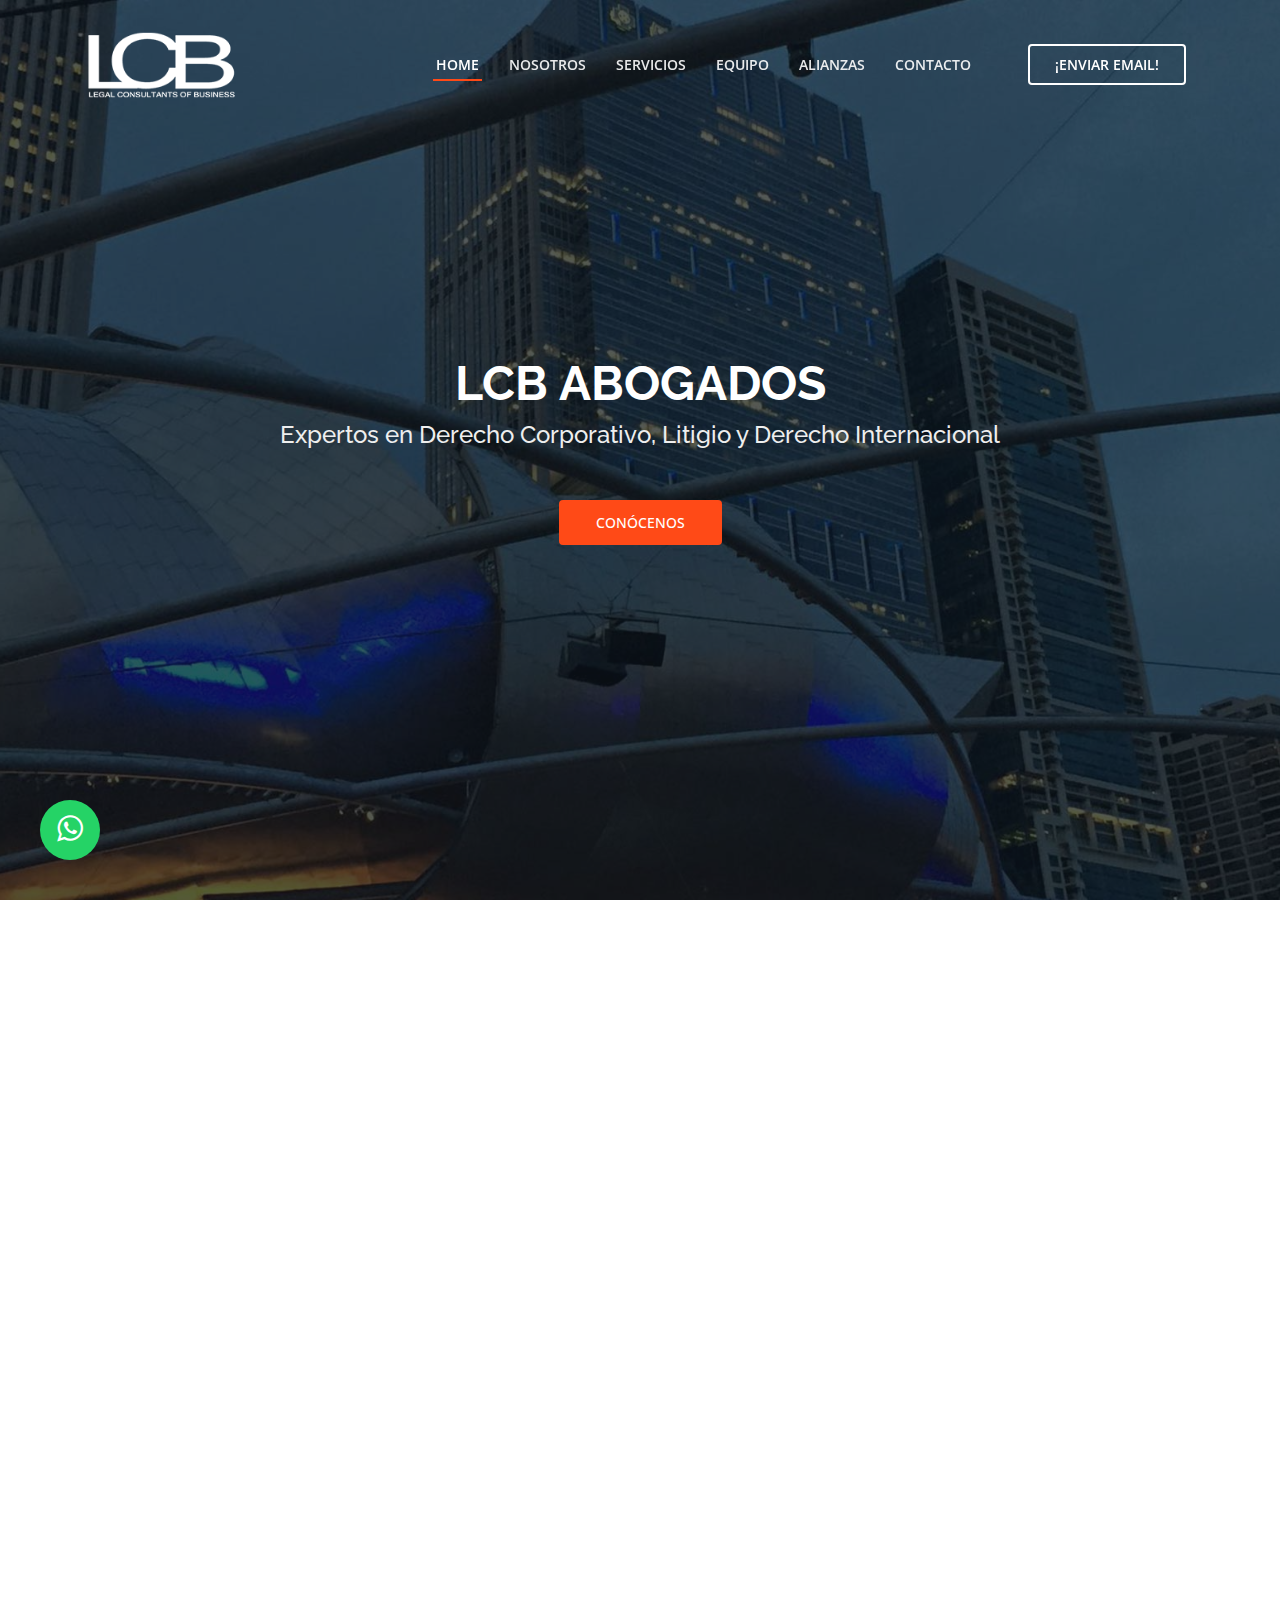
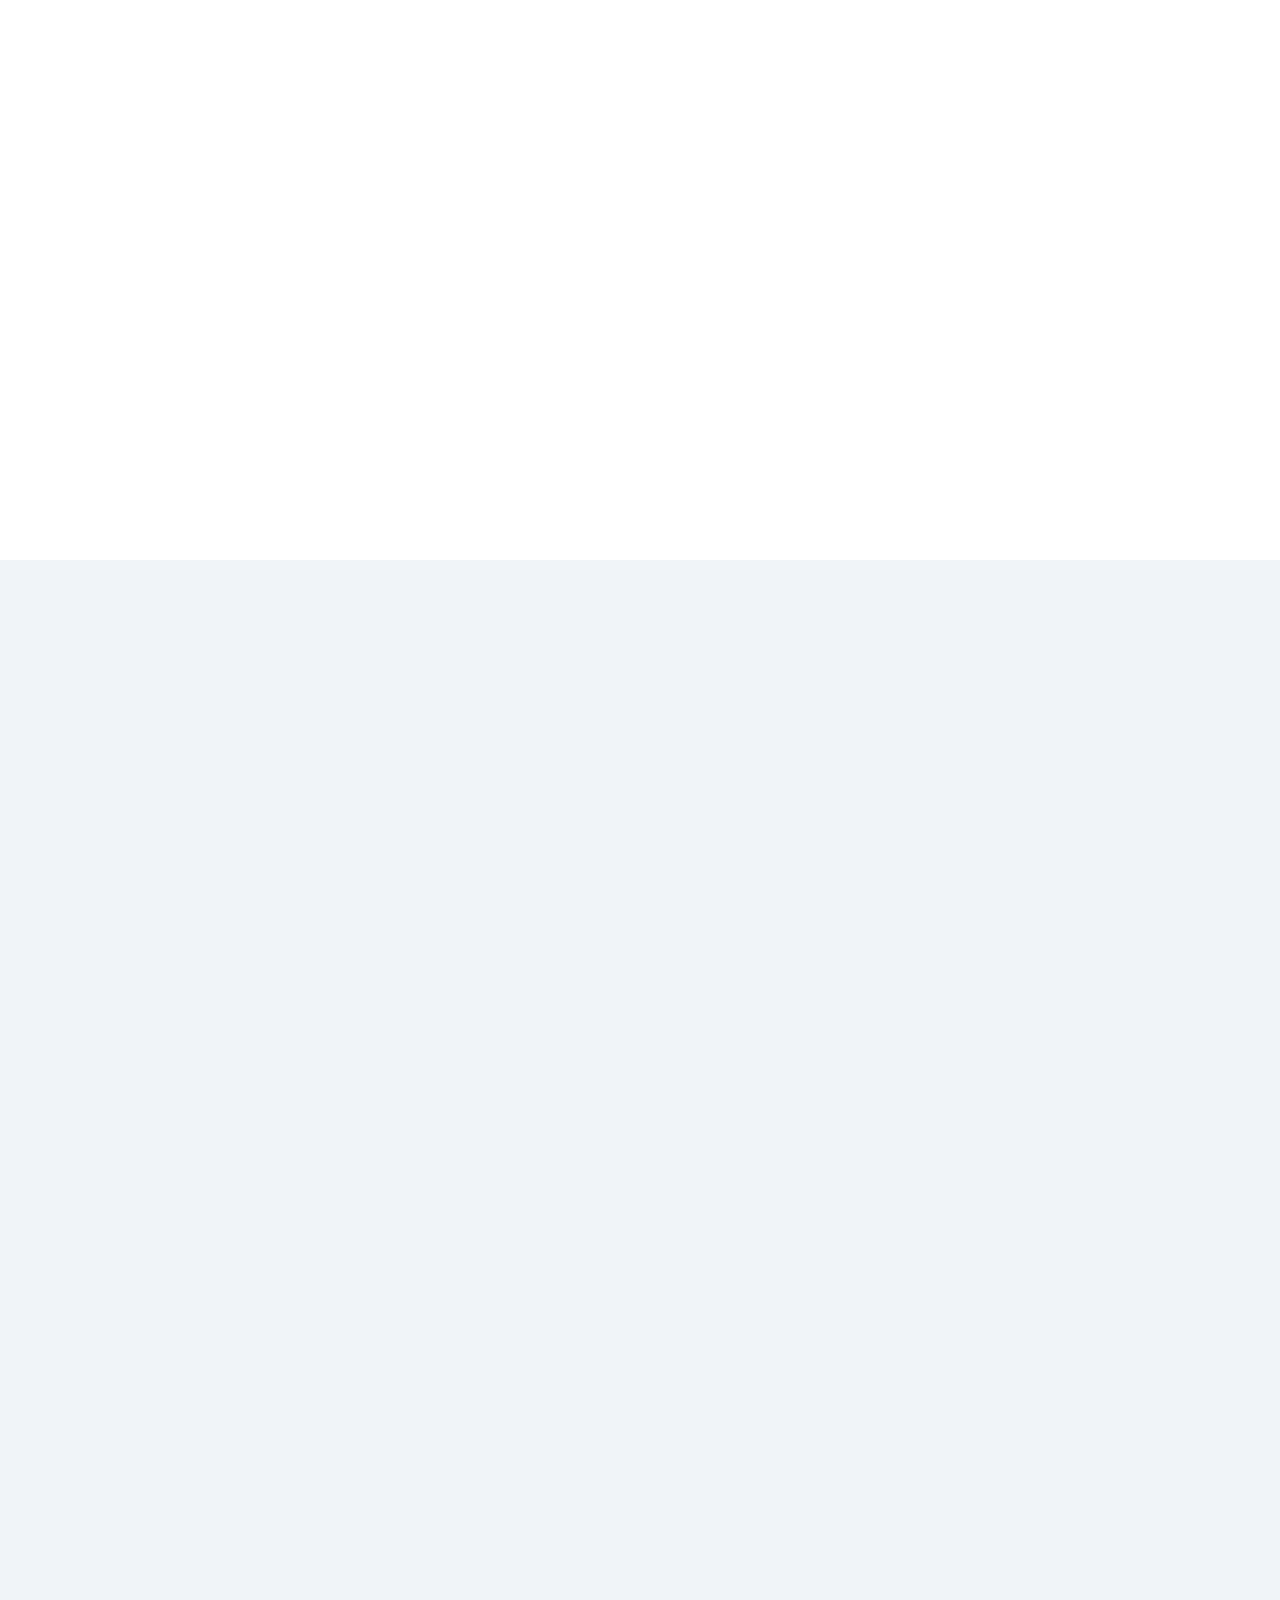
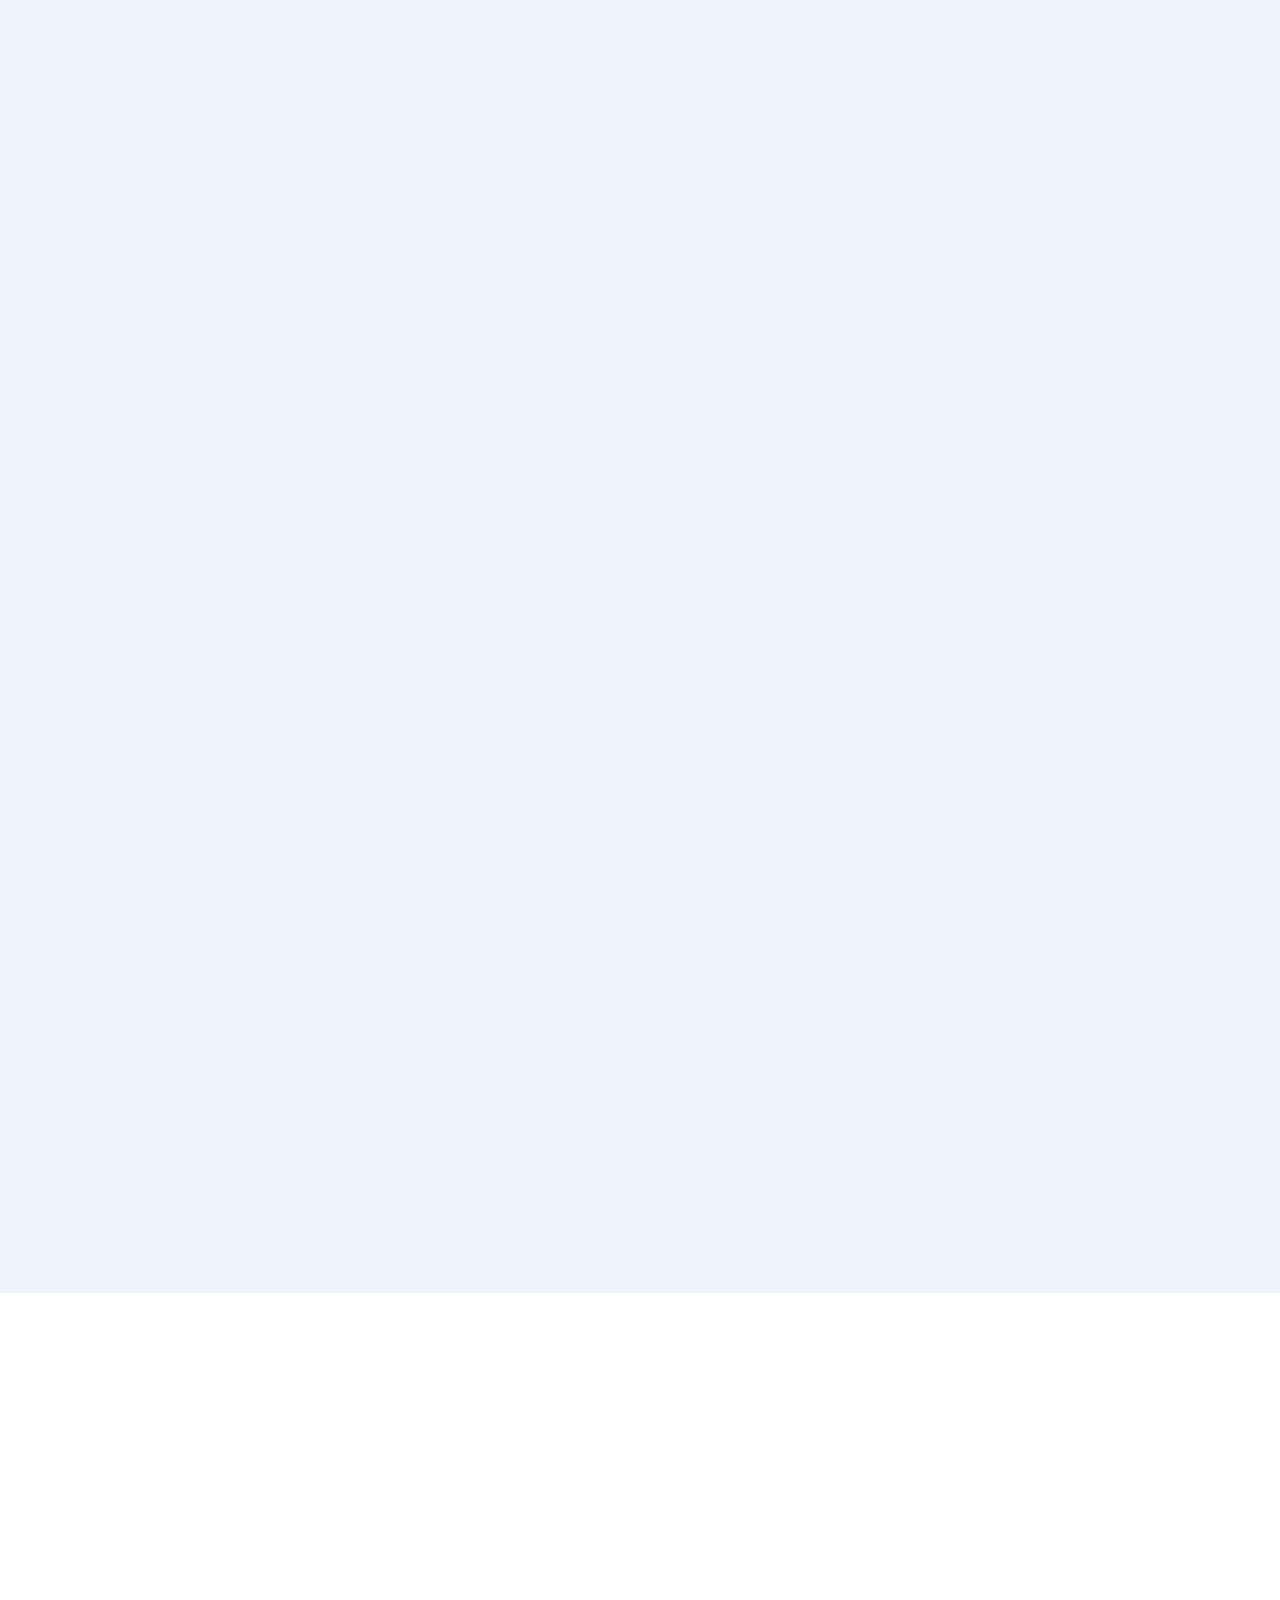
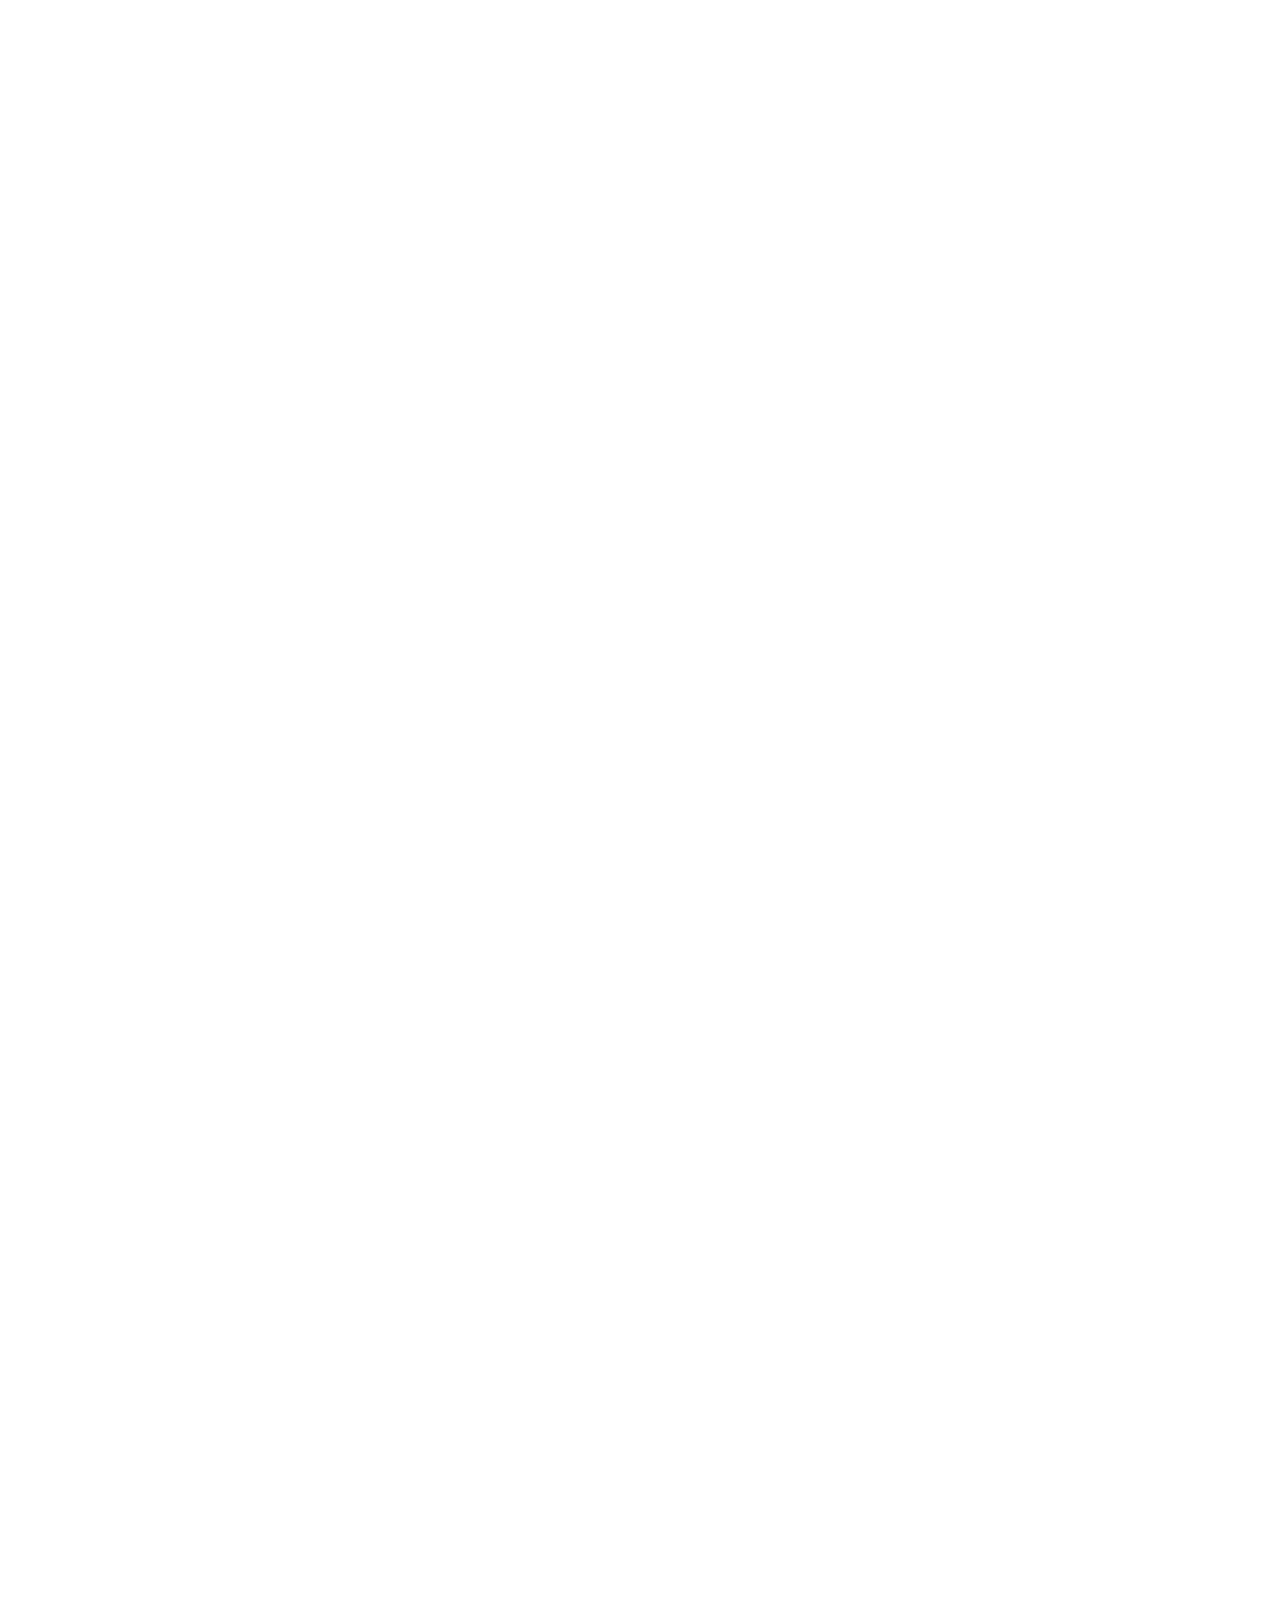
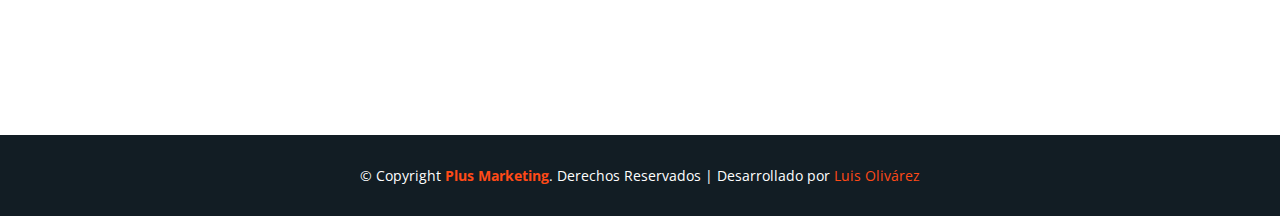
==== en/index.html @ 479467e9 ":construction: Add en folder" ====
<!DOCTYPE html>
<html lang="es">
  <head>
    <meta charset="utf-8" />
    <meta content="width=device-width, initial-scale=1.0" name="viewport" />

    <title>LCB Abogados - Asesoría Legal y Consultoría Empresarial</title>
    <meta
      content="LCB Abogados ofrece asesoría legal especializada en áreas corporativa, civil, mercantil, fiscal, laboral e internacional. Asistencia jurídica completa para empresas y particulares."
      name="description"
    />
    <meta
      content="Abogados, Derecho Corporativo, Litigio, Derecho Internacional, Asesoría Legal, Derecho Mercantil, Asesoría Fiscal, Propiedad Intelectual, Medios de Arbitraje, Cumplimiento Ambiental"
      name="keywords"
    />

    <!-- Favicons -->
    <link href="assets/img/favicon.png" rel="icon" />
    <link href="assets/img/apple-touch-icon.png" rel="apple-touch-icon" />

    <!-- Google Fonts -->
    <link
      href="https://fonts.googleapis.com/css?family=Open+Sans:300,300i,400,400i,600,600i,700,700i|Raleway:300,300i,400,400i,500,500i,600,600i,700,700i|Poppins:300,300i,400,400i,500,500i,600,600i,700,700i"
      rel="stylesheet"
    />

    <!-- Vendor CSS Files -->
    <link href="assets/vendor/aos/aos.css" rel="stylesheet" />
    <link
      href="assets/vendor/bootstrap/css/bootstrap.min.css"
      rel="stylesheet"
    />
    <link
      href="assets/vendor/bootstrap-icons/bootstrap-icons.css"
      rel="stylesheet"
    />
    <link href="assets/vendor/boxicons/css/boxicons.min.css" rel="stylesheet" />
    <link
      href="assets/vendor/glightbox/css/glightbox.min.css"
      rel="stylesheet"
    />
    <link href="assets/vendor/remixicon/remixicon.css" rel="stylesheet" />
    <link href="assets/vendor/swiper/swiper-bundle.min.css" rel="stylesheet" />

    <!-- Template Main CSS File -->
    <link href="assets/css/style.css" rel="stylesheet" />

    <link
      rel="stylesheet"
      href="https://stackpath.bootstrapcdn.com/font-awesome/4.7.0/css/font-awesome.min.css"
    />
  </head>

  <body>
    <a href="https://wa.link/kwd02a" class="whatsapp" target="_blank">
      <i class="fa fa-whatsapp whatsapp-icon"></i
    ></a>
    <!-- ======= Header ======= -->
    <header id="header" class="fixed-top">
      <div class="container d-flex align-items-center justify-content-between">
        <!-- <h1 class="logo"><a href="index.html">Dewi</a></h1> -->
        <!-- Uncomment below if you prefer to use an image logo -->
        <a href="index.html" class="logo"
          ><img
            src="assets/img/logo.png"
            alt="Logo LCB Abogados"
            class="img-fluid"
        /></a>

        <nav id="navbar" class="navbar">
          <ul>
            <li><a class="nav-link scrollto active" href="#hero">Home</a></li>
            <li><a class="nav-link scrollto" href="#about">Nosotros</a></li>
            <li><a class="nav-link scrollto" href="#services">Servicios</a></li>

            <li><a class="nav-link scrollto" href="#team">Equipo</a></li>
            <li><a class="nav-link scrollto" href="#about2">Alianzas</a></li>

            <li><a class="nav-link scrollto" href="#contact">Contacto</a></li>
            <li>
              <a
                class="getstarted scrollto"
                href="mailto:abogados.lcb@gmail.com"
                >¡Enviar email!</a
              >
            </li>
          </ul>
          <i class="bi bi-list mobile-nav-toggle"></i>
        </nav>
        <!-- .navbar -->
      </div>
    </header>
    <!-- End Header -->

    <!-- ======= Hero Section ======= -->
    <section id="hero">
      <div class="hero-container" data-aos="fade-up" data-aos-delay="150">
        <h1>LCB Abogados</h1>
        <h2>
          Expertos en Derecho Corporativo, Litigio y Derecho Internacional
        </h2>
        <div class="d-flex">
          <a href="#about" class="btn-get-started scrollto">Conócenos</a>
        </div>
      </div>
    </section>
    <!-- End Hero -->

    <main id="main">
      <!-- ======= About Section ======= -->
      <section id="about" class="about">
        <div class="container" data-aos="fade-up">
          <div class="row justify-content-end"></div>

          <div class="row">
            <div
              class="col-lg-6 video-box align-self-baseline"
              data-aos="zoom-in"
              data-aos-delay="100"
            >
              <img src="assets/img/about.jpg" class="img-fluid" alt="" />
            </div>
            <div class="col-lg-6 pt-3 pt-lg-0 content">
              <h3>Compromiso y Excelencia en Asesoría Legal</h3>
              <p class="fst-italic">
                LCB Abogados se especializa en proporcionar asesoría integral en
                diversos campos del derecho.
              </p>
              <ul>
                <li>
                  <i class="bx bx-check-double"></i> Soluciones legales
                  personalizadas para cada cliente.
                </li>
                <li>
                  <i class="bx bx-check-double"></i> Defensa y representación en
                  litigios a nivel nacional e internacional.
                </li>
                <li>
                  <i class="bx bx-check-double"></i> Servicios de consultoría
                  corporativa y gestión de riesgos.
                </li>
                <li>
                  <i class="bx bx-check-double"></i> Experiencia en propiedad
                  intelectual, derecho laboral, fiscal y más.
                </li>
              </ul>
              <p>
                LCB & Abogados es un despacho jurídico fundado en el 2006 con el
                objetivo de proporcionar asesoría legal integral en diversos
                campos del derecho. Expertos en Derecho Corporativo,
                Establecimiento Legal y Desarrollo de Negocios, Compliance,
                Derecho Internacional e Inversión Extranjera, y Solución de
                Controversias.
              </p>
              <p>
                En LCB & Abogados reconocemos la importancia de asegurar la
                correcta operatividad de los negocios en México, por lo que
                buscamos estrategias preventivas y soluciones eficaces para
                nuestros clientes, aprovechando las ventajas de los distintos
                tratados comerciales de los que forma parte nuestro país, sus
                ventajas geográficas, extensas redes de comunicación y
                transporte, y su marco legal favorable para los negocios.
              </p>
            </div>
          </div>
        </div>
      </section>
      <!-- End About Section -->

      <!-- ======= About Boxes Section ======= -->
      <section id="about-boxes" class="about-boxes">
        <div class="container" data-aos="fade-up">
          <div class="row">
            <div
              class="col-lg-4 col-md-6 d-flex align-items-stretch"
              data-aos="fade-up"
              data-aos-delay="100"
            >
              <div class="card">
                <img
                  src="assets/img/about-boxes-1.jpg"
                  class="card-img-top"
                  alt="Misión de LCB Abogados"
                />
                <div class="card-icon">
                  <i class="ri-brush-4-line"></i>
                </div>
                <div class="card-body">
                  <h5 class="card-title">Nuestra Misión</h5>
                  <p class="card-text">
                    Proveer asesoría legal especializada buscando mantener a
                    nuestros clientes dentro de los más altos estándares de
                    seguridad jurídica, mediante el establecimiento de
                    estrategias legales preventivas y correctivas.
                  </p>
                </div>
              </div>
            </div>
            <div
              class="col-lg-4 col-md-6 d-flex align-items-stretch"
              data-aos="fade-up"
              data-aos-delay="200"
            >
              <div class="card">
                <img
                  src="assets/img/about-boxes-2.jpg"
                  class="card-img-top"
                  alt="Planificación en LCB Abogados"
                />
                <div class="card-icon">
                  <i class="ri-calendar-check-line"></i>
                </div>
                <div class="card-body">
                  <h5 class="card-title">Nuestra Visión</h5>
                  <p class="card-text">
                    Hacer que nuestros clientes se sientan puedan operar seguros
                    operando su sus negocios en México de manera segura y
                    efectiva, de tal manera que logren sus metas, mitigando
                    riesgos innecesarios y en total cumplimiento legalde las
                    leyes nacionales y extranjeras.
                  </p>
                </div>
              </div>
            </div>
            <div
              class="col-lg-4 col-md-6 d-flex align-items-stretch"
              data-aos="fade-up"
              data-aos-delay="300"
            >
              <div class="card">
                <img
                  src="assets/img/about-boxes-3.jpg"
                  class="card-img-top"
                  alt="Visión de LCB Abogados"
                />
                <div class="card-icon">
                  <i class="ri-movie-2-line"></i>
                </div>
                <div class="card-body">
                  <h5 class="card-title">Nuestros Valores</h5>
                  <p class="card-text">
                    La honestidad, el profesionalismo y la eficiencia, son los
                    principales valores de LCB & Abogados.
                  </p>
                </div>
              </div>
            </div>
          </div>
        </div>
      </section>
      <!-- End About Boxes Section -->

      <!-- ======= Features Section ======= -->
      <!-- <section id="features" class="features">
        <div class="container" data-aos="fade-up">
          <ul class="nav nav-tabs row d-flex">
            <li class="nav-item col-3">
              <a
                class="nav-link active show"
                data-bs-toggle="tab"
                href="#tab-1"
              >
                <i class="ri-gps-line"></i>
                <h4 class="d-none d-lg-block">Excelencia Legal</h4>
              </a>
            </li>
            <li class="nav-item col-3">
              <a class="nav-link" data-bs-toggle="tab" href="#tab-2">
                <i class="ri-body-scan-line"></i>
                <h4 class="d-none d-lg-block">Innovación Jurídica</h4>
              </a>
            </li>
            <li class="nav-item col-3">
              <a class="nav-link" data-bs-toggle="tab" href="#tab-3">
                <i class="ri-sun-line"></i>
                <h4 class="d-none d-lg-block">Compromiso con la Comunidad</h4>
              </a>
            </li>
            <li class="nav-item col-3">
              <a class="nav-link" data-bs-toggle="tab" href="#tab-4">
                <i class="ri-store-line"></i>
                <h4 class="d-none d-lg-block">Perspectiva Global</h4>
              </a>
            </li>
          </ul>

          <div class="tab-content">
            <div class="tab-pane active show" id="tab-1">
              <div class="row">
                <div class="col-lg-6 order-2 order-lg-1 mt-3 mt-lg-0">
                  <h3>Alcanzando la Excelencia en el Servicio Legal</h3>
                  <p class="fst-italic">
                    Nuestra misión es ofrecer asesoría jurídica del más alto
                    nivel, asegurando resultados óptimos para nuestros clientes.
                  </p>
                  <ul>
                    <li>
                      <i class="ri-check-double-line"></i> Expertos en múltiples
                      áreas del derecho.
                    </li>
                    <li>
                      <i class="ri-check-double-line"></i> Enfoque personalizado
                      para cada cliente.
                    </li>
                    <li>
                      <i class="ri-check-double-line"></i> Estrategias legales
                      efectivas y éticas.
                    </li>
                  </ul>
                </div>
                <div class="col-lg-6 order-1 order-lg-2 text-center">
                  <img
                    src="assets/img/features-1.png"
                    alt="Excelencia Legal"
                    class="img-fluid"
                  />
                </div>
              </div>
            </div>
            <div class="tab-pane" id="tab-2">
              <div class="row">
                <div class="col-lg-6 order-2 order-lg-1 mt-3 mt-lg-0">
                  <h3>Innovación en la Práctica del Derecho</h3>
                  <p>
                    Implementamos tecnología de punta y metodologías innovadoras
                    para ofrecer un servicio jurídico vanguardista.
                  </p>
                  <ul>
                    <li>
                      <i class="ri-check-double-line"></i> Soluciones creativas
                      y eficientes.
                    </li>
                    <li>
                      <i class="ri-check-double-line"></i> Mejora continua de
                      nuestros procesos legales.
                    </li>
                    <li>
                      <i class="ri-check-double-line"></i> Fomento de la
                      digitalización en el ámbito legal.
                    </li>
                  </ul>
                </div>
                <div class="col-lg-6 order-1 order-lg-2 text-center">
                  <img
                    src="assets/img/features-2.png"
                    alt="Innovación Jurídica"
                    class="img-fluid"
                  />
                </div>
              </div>
            </div>
            <div class="tab-pane" id="tab-3">
              <div class="row">
                <div class="col-lg-6 order-2 order-lg-1 mt-3 mt-lg-0">
                  <h3>Nuestro Compromiso con la Sociedad</h3>
                  <p>
                    Comprometidos con el desarrollo social y la justicia,
                    participamos activamente en iniciativas comunitarias y pro
                    bono.
                  </p>
                  <ul>
                    <li>
                      <i class="ri-check-double-line"></i> Apoyo a
                      organizaciones sin fines de lucro.
                    </li>
                    <li>
                      <i class="ri-check-double-line"></i> Asesoría legal
                      gratuita para casos seleccionados.
                    </li>
                    <li>
                      <i class="ri-check-double-line"></i> Participación en
                      programas de educación legal.
                    </li>
                  </ul>
                </div>
                <div class="col-lg-6 order-1 order-lg-2 text-center">
                  <img
                    src="assets/img/features-3.png"
                    alt="Compromiso Comunitario"
                    class="img-fluid"
                  />
                </div>
              </div>
            </div>
            <div class="tab-pane" id="tab-4">
              <div class="row">
                <div class="col-lg-6 order-2 order-lg-1 mt-3 mt-lg-0">
                  <h3>Visión Global, Actuación Local</h3>
                  <p>
                    Con una perspectiva global, brindamos soluciones jurídicas
                    internacionales, manteniendo un fuerte enfoque local.
                  </p>
                  <ul>
                    <li>
                      <i class="ri-check-double-line"></i> Experiencia
                      internacional al servicio de nuestros clientes.
                    </li>
                    <li>
                      <i class="ri-check-double-line"></i> Alianzas estratégicas
                      en diversos países.
                    </li>
                    <li>
                      <i class="ri-check-double-line"></i> Conocimiento profundo
                      de legislaciones locales e internacionales.
                    </li>
                  </ul>
                </div>
                <div class="col-lg-6 order-1 order-lg-2 text-center">
                  <img
                    src="assets/img/features-4.png"
                    alt="Perspectiva Global"
                    class="img-fluid"
                  />
                </div>
              </div>
            </div>
          </div>
        </div>
      </section> -->
      <!-- End Features Section -->

      <!-- ======= Services Section ======= -->
      <section id="services" class="services section-bg">
        <div class="container" data-aos="fade-up">
          <div class="section-title">
            <h2>Servicios</h2>
            <p>Explora nuestros Servicios</p>
          </div>

          <div class="row" data-aos="fade-up" data-aos-delay="200">
            <div class="col-md-4">
              <div class="icon-box">
                <i class="bi bi-briefcase"></i>
                <h4>CUMPLIMIENTO LEGAL Y FISCAL</h4>
                <br />
                <ul>
                  <li>Compliance</li>
                  <li>Impuestos</li>
                  <li>Declaraciones fiscales</li>
                  <li>Asesoría legal y fiscal</li>
                  <li>Cumplimiento Laboral</li>
                </ul>
              </div>
            </div>
            <div class="col-md-4 mt-4 mt-md-0">
              <div class="icon-box">
                <i class="bi bi-briefcase"></i>
                <h4>CORPORATIVO</h4>
                <br />
                <ul>
                  <li>Creación de Sociedades</li>
                  <li>Fideicomisos</li>
                  <li>Contabilidad</li>
                  <li>Establecimiento de Empresas</li>
                  <li>Registro de marcas</li>
                  <li>Contratos</li>
                </ul>
              </div>
            </div>
            <div class="col-md-4 mt-4 mt-md-0">
              <div class="icon-box">
                <i class="bi bi-briefcase"></i>
                <h4>INMOBILIARIO</h4>
                <br />
                <ul>
                  <li>Compra-venta de Inmuebles</li>
                  <li>Desarrollos inmobiliarios</li>
                  <li>Arrendamientos</li>
                  <li>Tramites, Licencias y Permisos</li>
                  <li>Derecho Notarial</li>
                </ul>
              </div>
            </div>
          </div>

          <div class="row" data-aos="fade-up" data-aos-delay="200">
            <div class="col-md-4">
              <div class="icon-box">
                <i class="bi bi-briefcase"></i>
                <h4>INDUSTRIAL</h4>
                <br />
                <ul>
                  <li>Desarrollo industrial</li>
                  <li>Cumplimiento Legal y Ambiental</li>
                  <li>Certificación en CTPAT</li>
                  <li>Certificaciones ISO</li>
                </ul>
              </div>
            </div>
            <div class="col-md-4 mt-4 mt-md-0">
              <div class="icon-box">
                <i class="bi bi-briefcase"></i>
                <h4>LITIGIO</h4>
                <br />
                <ul>
                  <li>Laboral</li>
                  <li>Mercantil</li>
                  <li>Civil</li>
                  <li>Fiscal</li>
                  <li>Penal</li>
                </ul>
              </div>
            </div>
            <div class="col-md-4 mt-4 mt-md-0">
              <div class="icon-box">
                <i class="bi bi-briefcase"></i>
                <h4>INTERNACIONAL</h4>
                <br />
                <ul>
                  <li>Inversión Extranjera y Shelter Service</li>
                  <li>Migratorio</li>
                  <li>Comercio Internacional y Aduanas (Import - Export)</li>
                  <li>Mediación y arbitraje nacional e internacional</li>
                </ul>
              </div>
            </div>
          </div>
        </div>
      </section>
      <!-- End Services Section -->

      <!-- ======= Team Section ======= -->
      <section id="team" class="team section-bg">
        <div class="container" data-aos="fade-up">
          <div class="section-title">
            <h2>Equipo</h2>
            <p>Conoce a nuestros líderes</p>
          </div>
          <div class="row">
            <div class="col-lg-6 col-md-6">
              <div class="member" data-aos="fade-up" data-aos-delay="100">
                <div class="pic">
                  <img
                    src="assets/img/team/carlos-davila.jpg"
                    class="img-fluid"
                    alt="Carlos Ivan Davila"
                  />
                </div>
                <div class="member-info">
                  <h4>Carlos Iván Dávila</h4>
                  <span>Consultor Legal y Desarrollador de Negocios</span>
                  <p>
                    Abogado con más de 20 años de experiencia en arbitraje y
                    litigio en disputas laborales, civiles y comerciales. Fue
                    consejero legal de FINCA International para América Latina y
                    es Director de Asociaciones Globales del International Law
                    Institute (ILI) en Washington, DC. Especializado en
                    resolución de disputas e inversión extranjera, ha impartido
                    seminarios en arbitraje, mediación, contratos y comercio
                    internacional. Tiene títulos de Maestro en Derecho
                    Internacional por la Universidad de Georgetown y el ITESM.
                    Actualmente imparte cátedras sobre arbitraje y comercio
                    internacional en la Universidad La Salle Noroeste en México.
                  </p>
                  <div class="social">
                    <a href="carlos.html">Saber más</a>
                  </div>
                </div>
              </div>
            </div>
            <div
              class="col-lg-6 col-md-6"
              data-aos="fade-up"
              data-aos-delay="200"
            >
              <div class="member">
                <div class="pic">
                  <img
                    src="assets/img/team/hector-lujan.jpg"
                    class="img-fluid"
                    alt="Hector Lujan Medina"
                  />
                </div>
                <div class="member-info">
                  <h4>Hector Lujan Medina</h4>
                  <span>Legal y Cumplimiento</span>
                  <p>
                    Abogado egresado de la Universidad Iberoamericana y tiene
                    una Maestría en Derecho Internacional del ITESM Monterrey.
                    Posee más de 20 años de experiencia en Derecho Corporativo.
                    Colaboró como Gerente General y de Cumplimiento Legal en
                    Longda Plastic Technology Co., Ltd en Shanghai, y lideró la
                    nueva operación de maquila de moldeo por soplado en Juárez,
                    Chihuahua. Antes, fue Director Legal en Grupo Intermex en
                    Chihuahua y trabajó en despachos de abogados en Denver,
                    Colorado y Nueva York. Fue Gerente Legal en Carrier
                    Corporation y en Grupo Acosta Verde. Actualmente, brinda
                    asesoría legal para operaciones y negocios en México.
                  </p>
                  <div class="social">
                    <a href="hector.html">Saber más</a>
                  </div>
                </div>
              </div>
            </div>
            <div
              class="col-lg-6 col-md-6"
              data-aos="fade-up"
              data-aos-delay="200"
            >
              <div class="member">
                <div class="pic">
                  <img
                    src="assets/img/team/alberto-mota.jpg"
                    class="img-fluid"
                    alt="Hector Lujan Medina"
                  />
                </div>
                <div class="member-info">
                  <h4>José Alberto Mota</h4>
                  <span>Tax and Accounting Compliance</span>
                  <p>
                    A partir de 2002, se integra como Socio de la Asociación
                    Internacional de Firmas de Contadores Públicos; CPA
                    ASSOCIATES INTERNATIONA que es una Asociación de firmas
                    internacionales cuya oficina central se localiza en la
                    ciudad de Rutherford, Nueva Jersey, E.U.A., y a la cual
                    están asociadas 402 firmas de E.U.A., Canadá, Europa,
                    Oriente, Asia, Australia, Oceanía, México, Centro y
                    Sudamérica. En enero de 2020 CPA Associates International se
                    fusiona con MGI Worldwide.
                  </p>
                </div>
              </div>
            </div>
            <div
              class="col-lg-6 col-md-6"
              data-aos="fade-up"
              data-aos-delay="200"
            >
              <div class="member">
                <div class="pic">
                  <img
                    src="assets/img/team/arturo-llosa.jpg"
                    class="img-fluid"
                    alt="Hector Lujan Medina"
                  />
                </div>
                <div class="member-info">
                  <h4>MBA Arturo Llosa Fernández</h4>
                  <span>Comercio Exterior y Aduanas</span>
                  <p>
                    MBA Arturo Llosa Fernández, quien cuenta con más de 20 años
                    de experiencia laboral en el ramo del comercio exterior;
                    desempeñándose en diversas áreas dentro del comercio: IMMEX,
                    OEA, Certificación IVA-IEPS, Anexo 30, Reglas de Origen,
                    Revisión en Origen, cumplimiento de NOM’s. Arturo es
                    especialista en la comercialización y distribución de
                    productos e insumos desde —y hacia— cualquier parte del
                    mundo. Especialista en el despacho aduanero y desarrollo de
                    rutas logísticas cumpliendo siempre con la legislación
                    correspondiente.
                  </p>
                  <div class="social">
                    <a href="hector.html">Saber más</a>
                  </div>
                </div>
              </div>
            </div>
          </div>
        </div>
      </section>
      <!-- End Team Section -->

      <!-- ======= About 2 Section ======= -->
      <section id="about2" class="about">
        <div class="container" data-aos="fade-up">
          <div class="row justify-content-end"></div>

          <div class="row">
            <div
              class="col-lg-6 video-box align-self-baseline"
              data-aos="zoom-in"
              data-aos-delay="100"
            >
              <img src="assets/img/chino.jpg" class="img-fluid" alt="" />
            </div>
            <div class="col-lg-6 pt-3 pt-lg-0 content">
              <h3>Compromiso y Excelencia en Asesoría Legal</h3>
              <p>
                LCB se enorgullece de colaborar con Beijing DHH Law Firm (“DHH”)
                en la región de Guangdong, China. Mediante nuestra colaboración,
                LCB y DHH prestan servicios integrales a una clientela
                internacional con presencia en China, México y otros países.
              </p>

              <p>
                Fundada en 2010, DHH provee soluciones legales de servicio
                completo. Desde su creación, DHH ha adoptado la filosofía de
                servicio de “Profesionalismo, Concentración, Especialización y
                Dedicación” y se ha centrado en satisfacer las necesidades de
                los clientes. DHH se enorgullece de la especialización y el
                trabajo en equipo, y se ha convertido en uno de los despachos de
                abogados comerciales integrales más grandes por su avanzada
                experiencia en gestión. Actualmente, DHH cuenta con más de 2000
                profesionales en más de 40 oficinas ubicadas en las principales
                provincias y regiones de la República Popular China y países de
                todo el mundo.
              </p>
              <p>
                DHH cuenta con un equipo de los mejores talentos legales, todos
                los cuales han obtenido títulos avanzados y capacitación
                profesional en China y en el extranjero.
              </p>
              <p>
                Como firma de abogados de gran reputación con abogados de élite,
                visión global y ventajas locales, DHH se compromete a brindar
                servicios legales profesionales, premium y efectivos a todos los
                clientes en China y en el extranjero.
              </p>
              <a href="http://en.deheheng.com/office/Guangzhou/ "
                >http://en.deheheng.com/office/Guangzhou/
              </a>
            </div>
          </div>
        </div>
      </section>
      <!-- End About Section -->

      <!-- ======= About Boxes Section ======= -->
      <section id="aliados-boxes" class="about-boxes">
        <div class="container" data-aos="fade-up">
          <div class="row">
            <div
              class="col-lg-4 col-md-6 d-flex align-items-stretch"
              data-aos="fade-up"
              data-aos-delay="100"
            >
              <div class="card custom-card">
                <img
                  src="assets/img/team/warren.jpg"
                  class="card-img-top custom-img"
                  alt="Warren Han"
                />
                <div class="card-body custom-card-body">
                  <h5 class="card-title">Warren Han</h5>
                  <p class="card-text">
                    Director of Beijing DHH (Guangzhou) Law Firms
                  </p>
                </div>
              </div>
            </div>
            <div
              class="col-lg-4 col-md-6 d-flex align-items-stretch"
              data-aos="fade-up"
              data-aos-delay="100"
            >
              <div class="card custom-card">
                <img
                  src="assets/img/team/carol.jpg"
                  class="card-img-top custom-img"
                  alt="Carol Gan"
                />
                <div class="card-body custom-card-body">
                  <h5 class="card-title">Carol Gan</h5>
                  <p class="card-text">
                    Director of Anti-Money Laundering and Sanction Compliance
                    Practices of Beijing DHH (Guangzhou) Law Firm
                  </p>
                </div>
              </div>
            </div>
            <div
              class="col-lg-4 col-md-6 d-flex align-items-stretch"
              data-aos="fade-up"
              data-aos-delay="100"
            >
              <div class="card custom-card">
                <img
                  src="assets/img/team/jeff.jpg"
                  class="card-img-top custom-img"
                  alt="Jeff Liu"
                />
                <div class="card-body custom-card-body">
                  <h5 class="card-title">Jeff Liu</h5>
                  <p class="card-text">
                    Director of Foreign-related Legal Service Center of Beijing
                    DHH (Guangzhou) Law Firm
                  </p>
                </div>
              </div>
            </div>
          </div>
        </div>
      </section>

      <!-- End About Boxes Section -->

      <!-- ======= Contact Section ======= -->
      <section id="contact" class="contact">
        <div class="container" data-aos="fade-up">
          <div class="section-title">
            <h2>Contacto</h2>
            <p>Contáctanos</p>
          </div>

          <div class="row">
            <div class="col-lg-6">
              <div class="row">
                <div class="col-md-12">
                  <div class="info-box">
                    <i class="bx bx-map"></i>
                    <h3>Nuestra Dirección</h3>
                    <p>
                      Av. Paseo Reforma, #1, A-8, Colonia Balcones Coloniales,
                      ZIP 76140, Santiago de Querétaro, Querétaro
                    </p>
                  </div>
                </div>
                <div class="col-md-6">
                  <div class="info-box mt-4">
                    <i class="bx bx-envelope"></i>
                    <h3>Envíanos un Email</h3>
                    <p>hlujan.lcb@gmail.com<br />abogados.lcb@gmail.com</p>
                  </div>
                </div>
                <div class="col-md-6">
                  <div class="info-box mt-4">
                    <i class="bx bx-phone-call"></i>
                    <h3>Llámanos</h3>
                    <p>+52 (656) 526-9767.</p>
                  </div>
                </div>
              </div>
            </div>

            <div class="col-lg-6 mt-4 mt-lg-0">
              <form
                action="forms/contact.php"
                method="post"
                role="form"
                class="php-email-form"
              >
                <div class="row">
                  <div class="col-md-6 form-group">
                    <input
                      type="text"
                      name="name"
                      class="form-control"
                      id="name"
                      placeholder="Tu Nombre"
                      required
                    />
                  </div>
                  <div class="col-md-6 form-group mt-3 mt-md-0">
                    <input
                      type="email"
                      class="form-control"
                      name="email"
                      id="email"
                      placeholder="Tu Email"
                      required
                    />
                  </div>
                </div>
                <div class="form-group mt-3">
                  <input
                    type="text"
                    class="form-control"
                    name="subject"
                    id="subject"
                    placeholder="Asunto"
                    required
                  />
                </div>
                <div class="form-group mt-3">
                  <textarea
                    class="form-control"
                    name="message"
                    rows="5"
                    placeholder="Mensaje"
                    required
                  ></textarea>
                </div>
                <div class="my-3">
                  <div class="loading">Cargando</div>
                  <div class="error-message"></div>
                  <div class="sent-message">
                    Tu mensaje ha sido enviado. ¡Gracias!
                  </div>
                </div>
                <div class="text-center">
                  <button type="submit">Enviar Mensaje</button>
                </div>
              </form>
            </div>
          </div>
        </div>
      </section>
      <!-- End Contact Section -->
    </main>
    <!-- End #main -->

    <!-- ======= Footer ======= -->
    <footer id="footer">
      <div class="container">
        <div class="copyright">
          &copy; Copyright
          <strong
            ><span
              ><a href="https://www.plusmarketing.mx/" target="_blank"
                >Plus Marketing</a
              ></span
            ></strong
          >. Derechos Reservados | Desarrollado por
          <span
            ><a href="https://www.luisolivarez.dev/" target="_blank"
              >Luis Olivárez</a
            ></span
          >
        </div>
      </div>
    </footer>
    <!-- End Footer -->

    <div id="preloader"></div>
    <a
      href="#"
      class="back-to-top d-flex align-items-center justify-content-center"
      ><i class="bi bi-arrow-up-short"></i
    ></a>

    <!-- Vendor JS Files -->
    <script src="assets/vendor/purecounter/purecounter_vanilla.js"></script>
    <script src="assets/vendor/aos/aos.js"></script>
    <script src="assets/vendor/bootstrap/js/bootstrap.bundle.min.js"></script>
    <script src="assets/vendor/glightbox/js/glightbox.min.js"></script>
    <script src="assets/vendor/isotope-layout/isotope.pkgd.min.js"></script>
    <script src="assets/vendor/swiper/swiper-bundle.min.js"></script>
    <script src="assets/vendor/php-email-form/validate.js"></script>

    <!-- Template Main JS File -->
    <script src="assets/js/main.js"></script>
  </body>
</html>
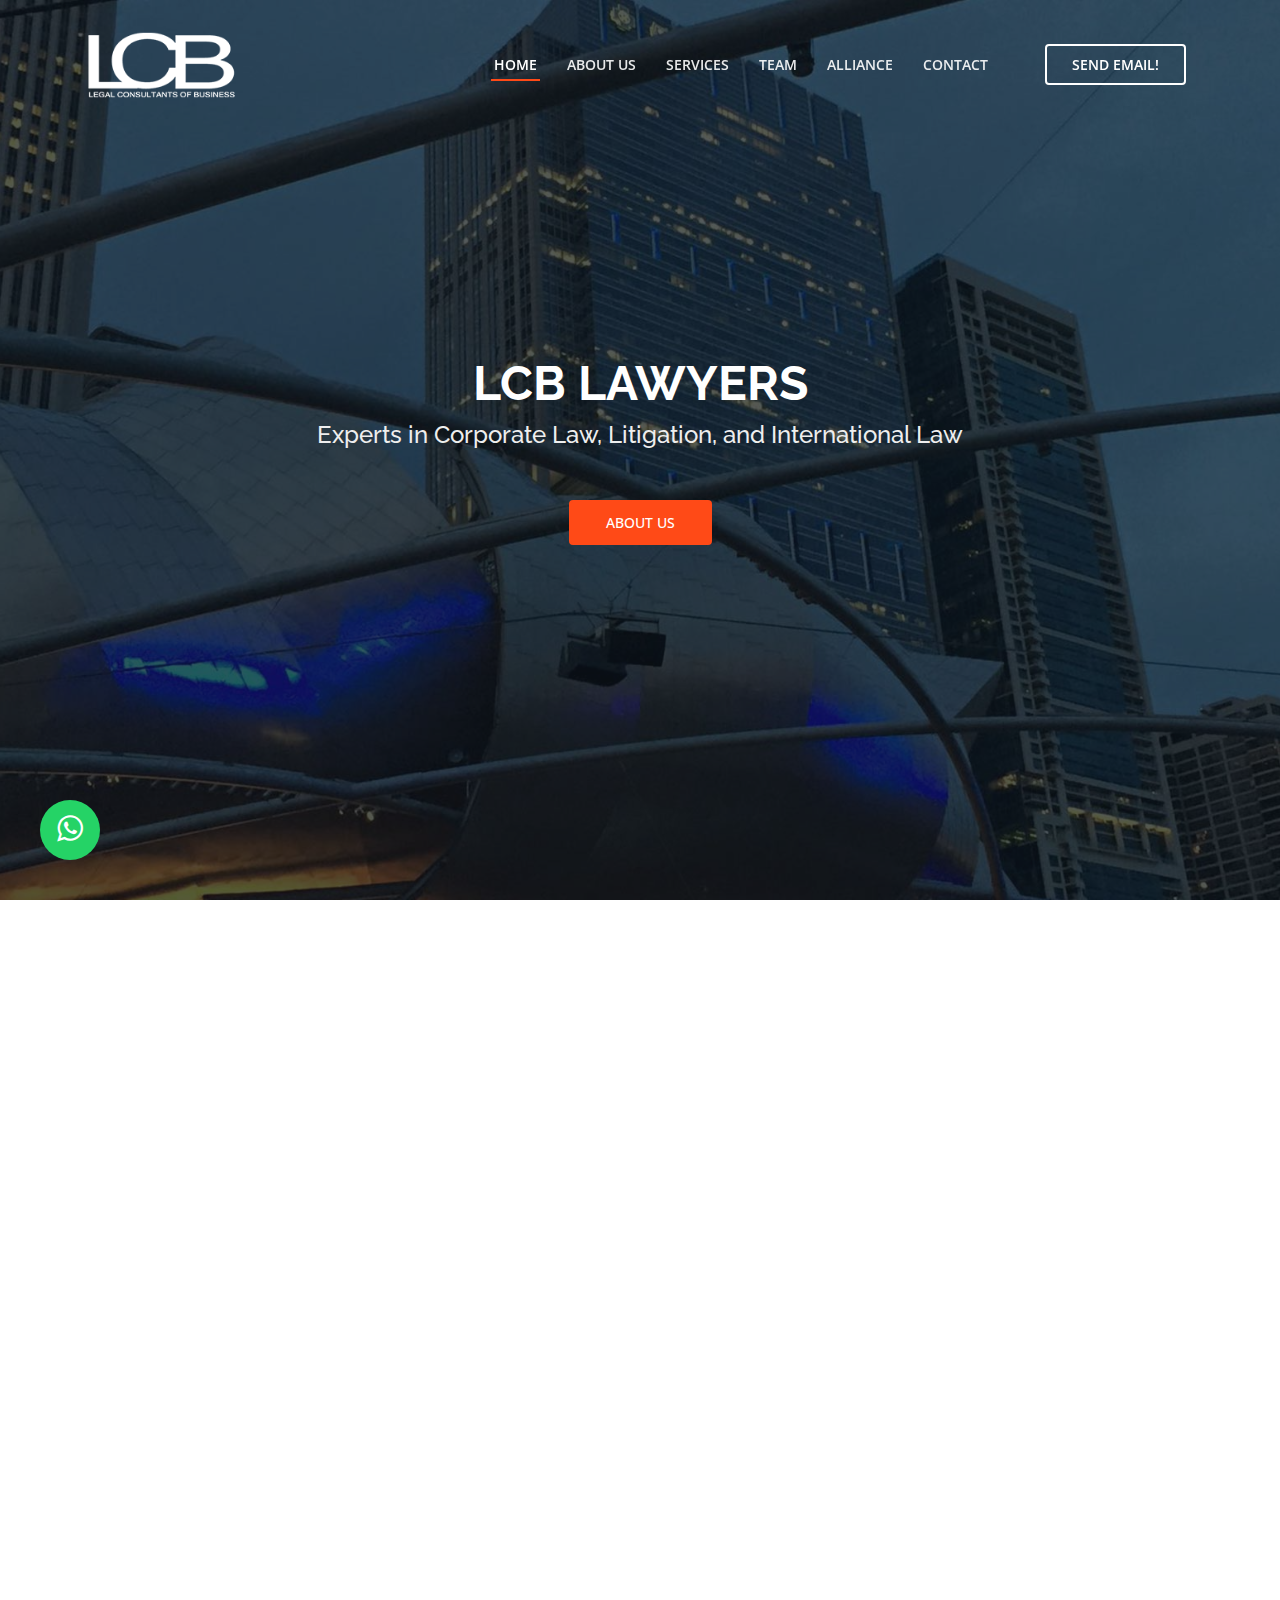
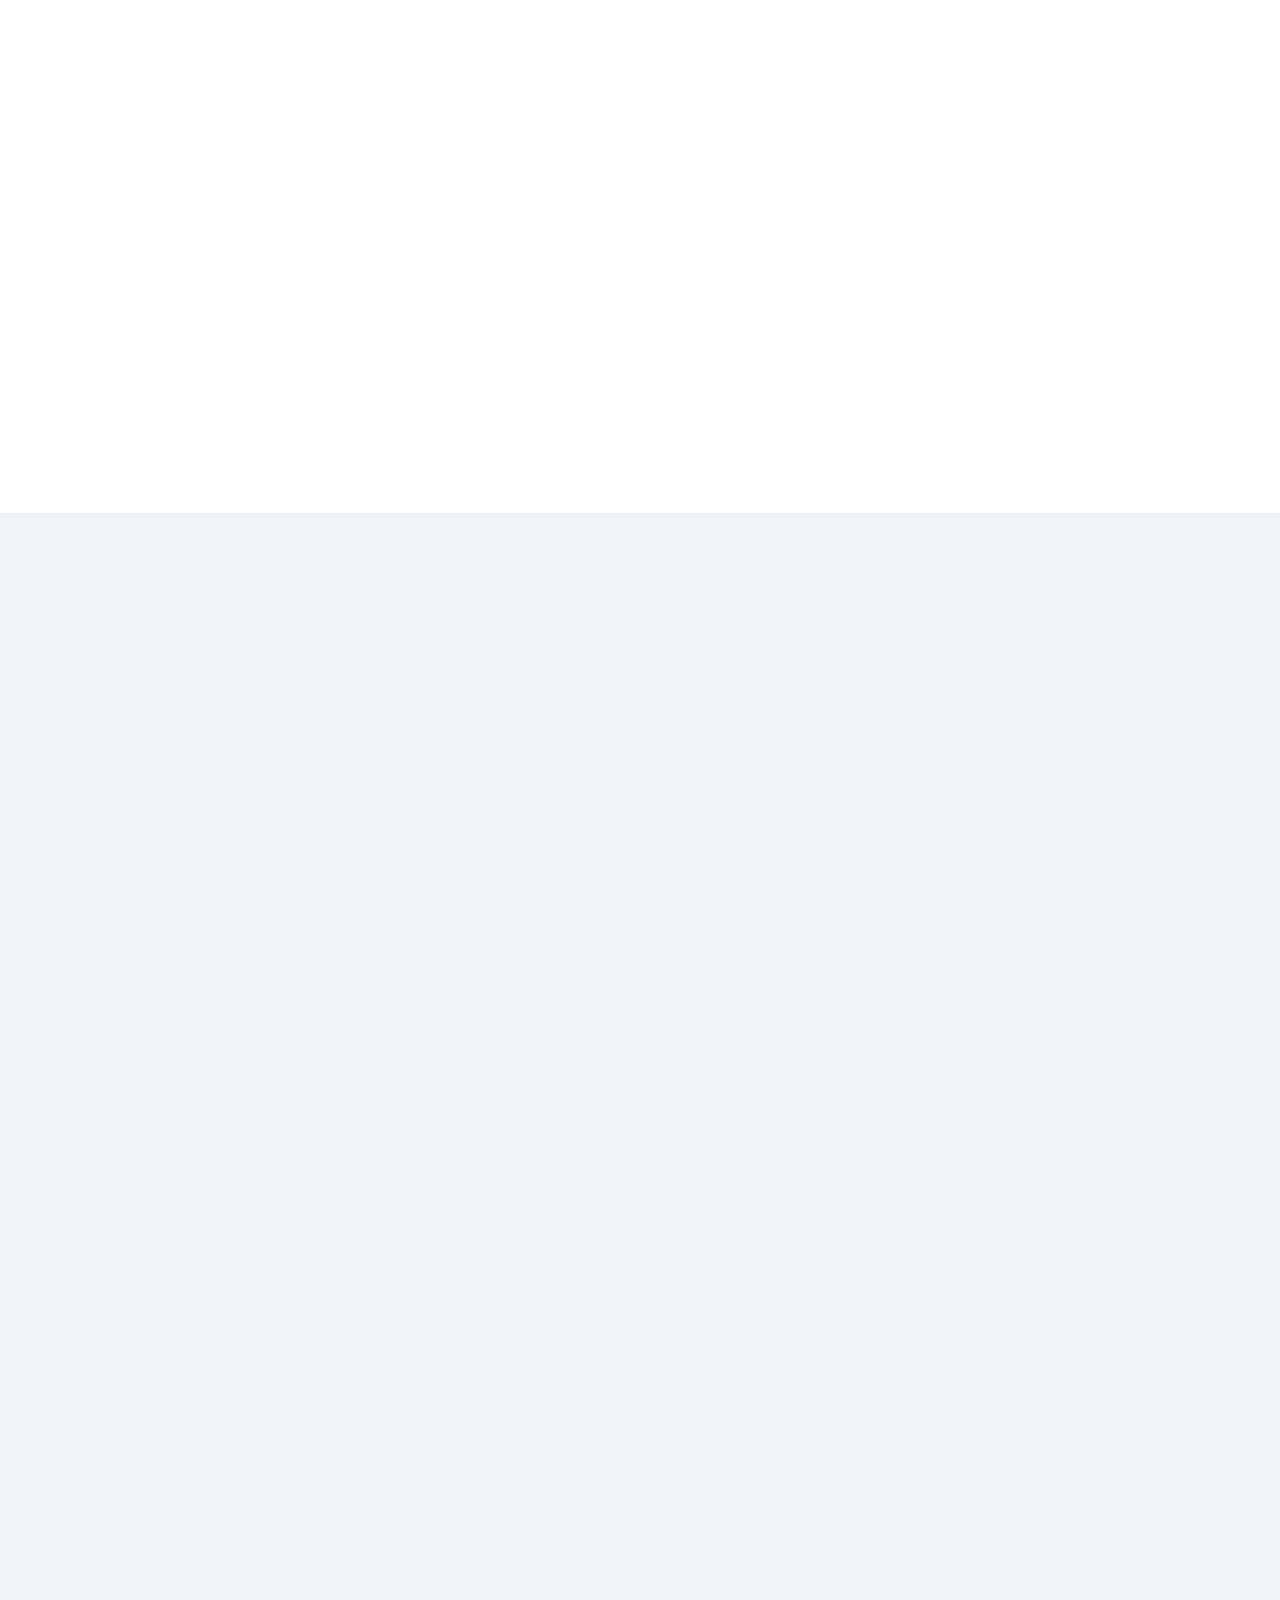
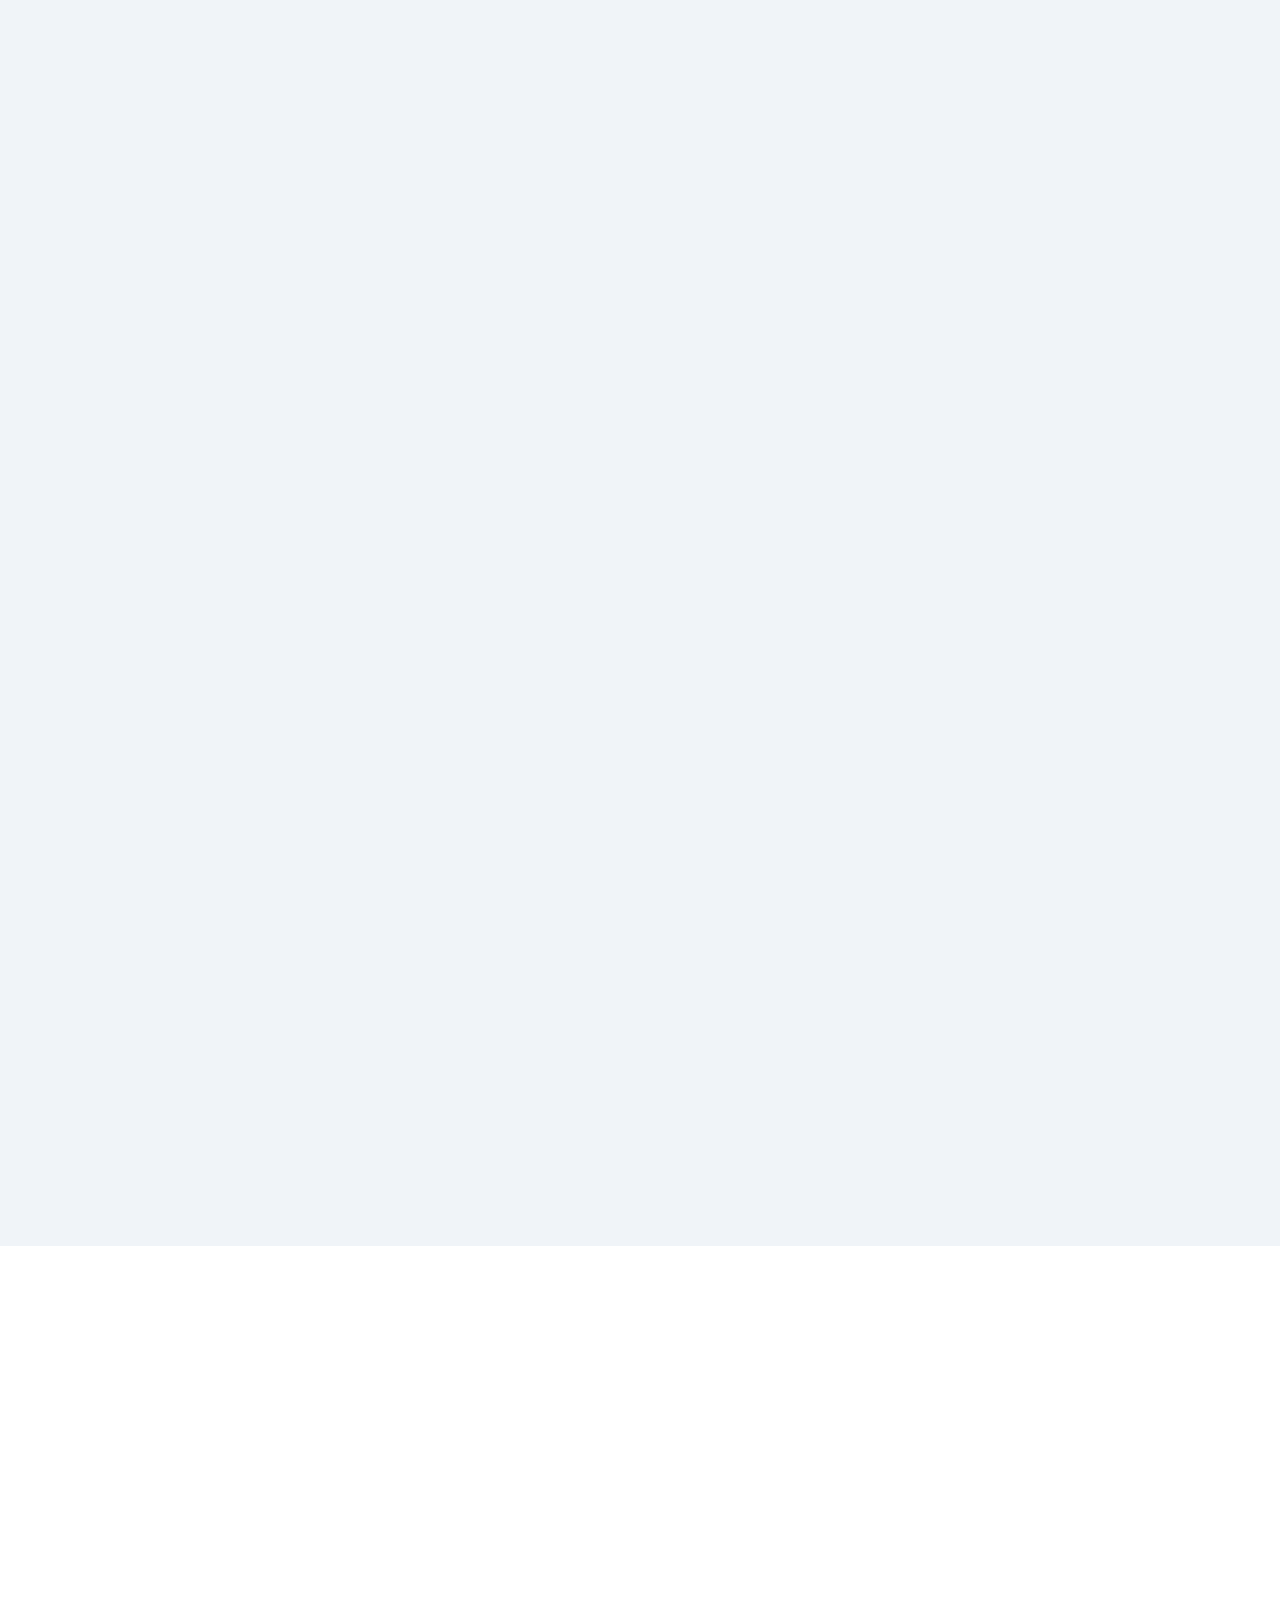
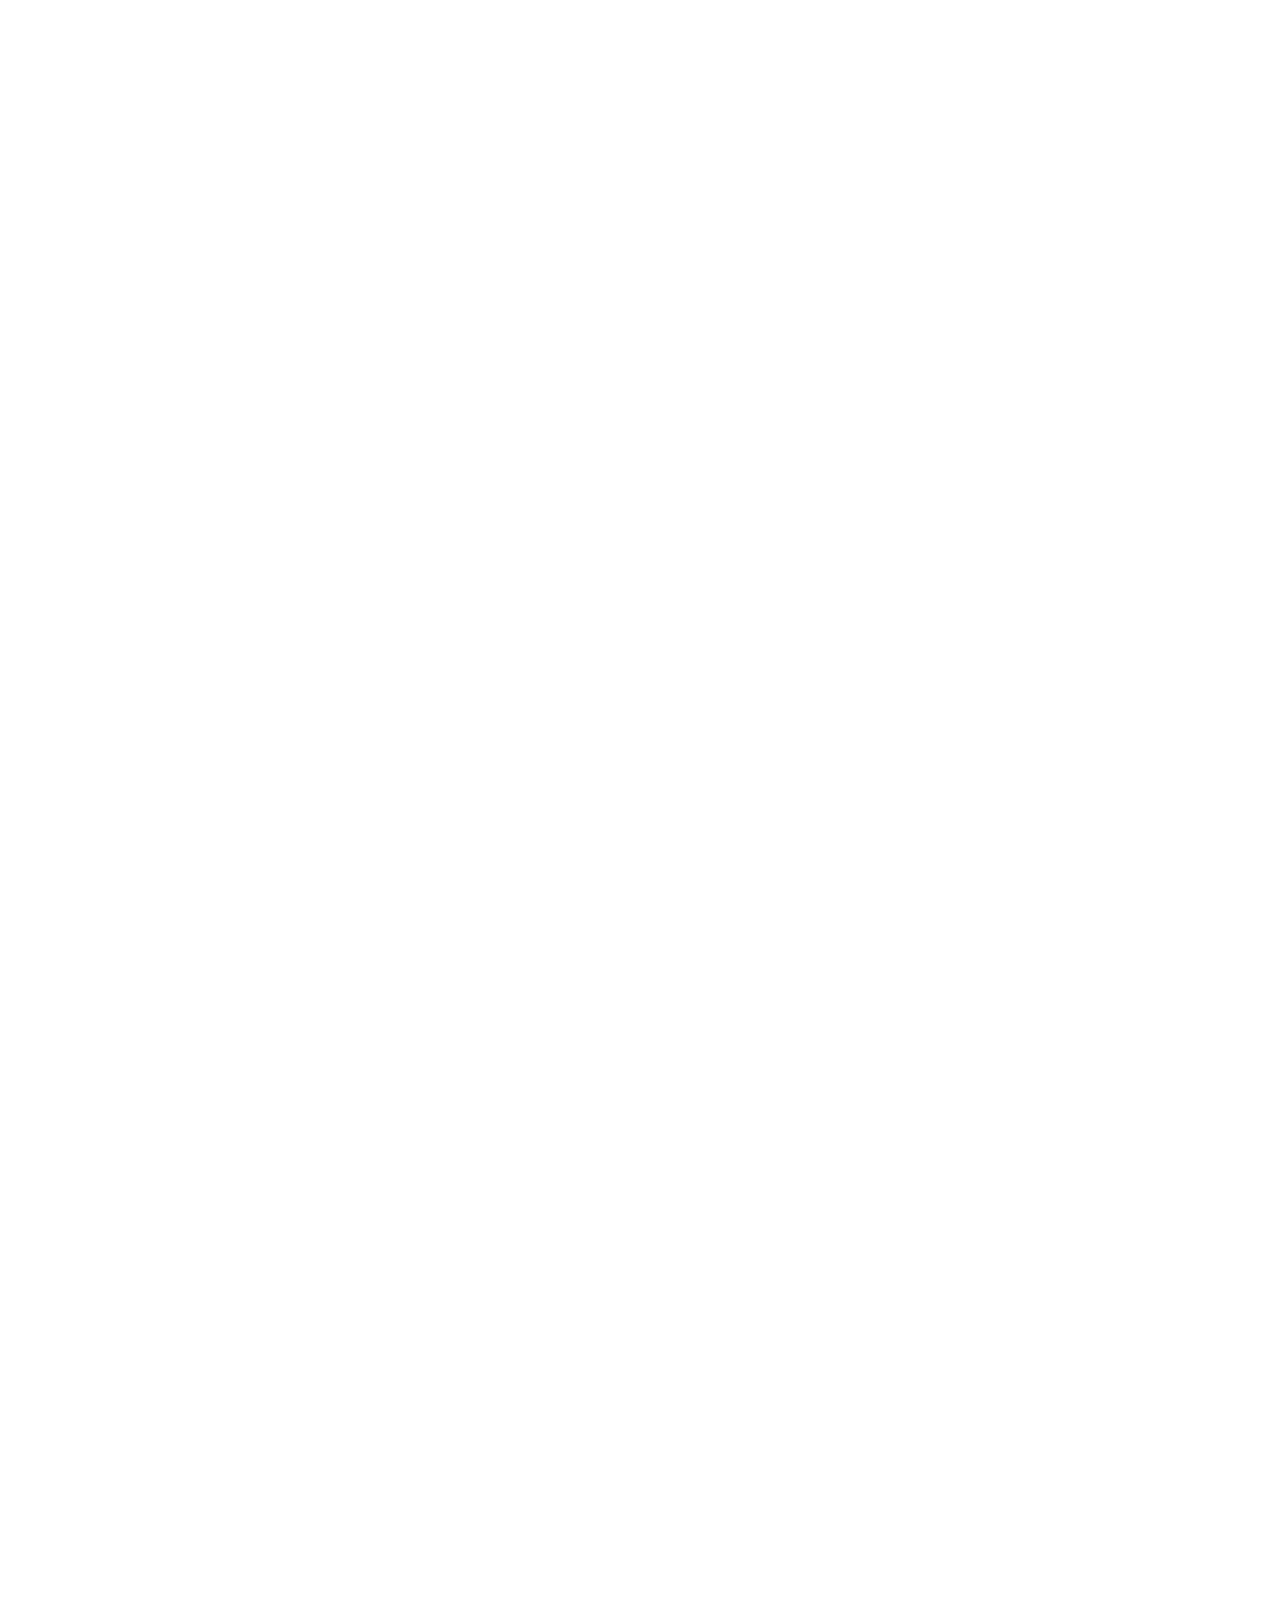
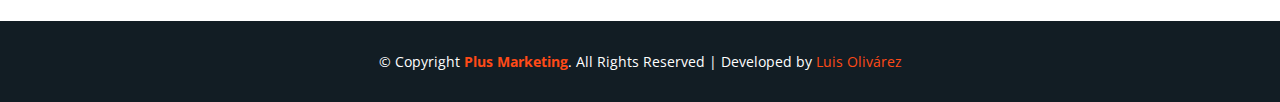
==== commit 15eef2da: ":construction: Translate landing" ====
--- a/en/index.html
+++ b/en/index.html
@@ -4,13 +4,13 @@
     <meta charset="utf-8" />
     <meta content="width=device-width, initial-scale=1.0" name="viewport" />
 
-    <title>LCB Abogados - Asesoría Legal y Consultoría Empresarial</title>
+    <title>LCB Abogados - Legal Advice and Business Consultancy</title>
     <meta
-      content="LCB Abogados ofrece asesoría legal especializada en áreas corporativa, civil, mercantil, fiscal, laboral e internacional. Asistencia jurídica completa para empresas y particulares."
+      content="LCB Abogados offers specialized legal advice in corporate, civil, commercial, tax, labor, and international areas. Comprehensive legal assistance for businesses and individuals."
       name="description"
     />
     <meta
-      content="Abogados, Derecho Corporativo, Litigio, Derecho Internacional, Asesoría Legal, Derecho Mercantil, Asesoría Fiscal, Propiedad Intelectual, Medios de Arbitraje, Cumplimiento Ambiental"
+      content="Lawyers, Corporate Law, Litigation, International Law, Legal Advice, Commercial Law, Tax Advice, Intellectual Property, Arbitration, Environmental Compliance"
       name="keywords"
     />
 
@@ -70,18 +70,18 @@
         <nav id="navbar" class="navbar">
           <ul>
             <li><a class="nav-link scrollto active" href="#hero">Home</a></li>
-            <li><a class="nav-link scrollto" href="#about">Nosotros</a></li>
-            <li><a class="nav-link scrollto" href="#services">Servicios</a></li>
-
-            <li><a class="nav-link scrollto" href="#team">Equipo</a></li>
-            <li><a class="nav-link scrollto" href="#about2">Alianzas</a></li>
-
-            <li><a class="nav-link scrollto" href="#contact">Contacto</a></li>
+            <li><a class="nav-link scrollto" href="#about">About Us</a></li>
+            <li><a class="nav-link scrollto" href="#services">Services</a></li>
+
+            <li><a class="nav-link scrollto" href="#team">Team</a></li>
+            <li><a class="nav-link scrollto" href="#about2">Alliance</a></li>
+
+            <li><a class="nav-link scrollto" href="#contact">Contact</a></li>
             <li>
               <a
                 class="getstarted scrollto"
                 href="mailto:abogados.lcb@gmail.com"
-                >¡Enviar email!</a
+                >Send email!</a
               >
             </li>
           </ul>
@@ -95,12 +95,10 @@
     <!-- ======= Hero Section ======= -->
     <section id="hero">
       <div class="hero-container" data-aos="fade-up" data-aos-delay="150">
-        <h1>LCB Abogados</h1>
-        <h2>
-          Expertos en Derecho Corporativo, Litigio y Derecho Internacional
-        </h2>
+        <h1>LCB Lawyers</h1>
+        <h2>Experts in Corporate Law, Litigation, and International Law</h2>
         <div class="d-flex">
-          <a href="#about" class="btn-get-started scrollto">Conócenos</a>
+          <a href="#about" class="btn-get-started scrollto">About Us</a>
         </div>
       </div>
     </section>
@@ -121,45 +119,44 @@
               <img src="assets/img/about.jpg" class="img-fluid" alt="" />
             </div>
             <div class="col-lg-6 pt-3 pt-lg-0 content">
-              <h3>Compromiso y Excelencia en Asesoría Legal</h3>
+              <h3>Commitment and Excellence in Legal Advice</h3>
               <p class="fst-italic">
-                LCB Abogados se especializa en proporcionar asesoría integral en
-                diversos campos del derecho.
+                LCB Abogados specializes in providing comprehensive advice in
+                various fields of law.
               </p>
               <ul>
                 <li>
-                  <i class="bx bx-check-double"></i> Soluciones legales
-                  personalizadas para cada cliente.
+                  <i class="bx bx-check-double"></i> Customized legal solutions
+                  for each client.
                 </li>
                 <li>
-                  <i class="bx bx-check-double"></i> Defensa y representación en
-                  litigios a nivel nacional e internacional.
+                  <i class="bx bx-check-double"></i> Defense and representation
+                  in national and international litigation.
                 </li>
                 <li>
-                  <i class="bx bx-check-double"></i> Servicios de consultoría
-                  corporativa y gestión de riesgos.
+                  <i class="bx bx-check-double"></i> Corporate consulting and
+                  risk management services.
                 </li>
                 <li>
-                  <i class="bx bx-check-double"></i> Experiencia en propiedad
-                  intelectual, derecho laboral, fiscal y más.
+                  <i class="bx bx-check-double"></i> Expertise in intellectual
+                  property, labor law, tax law, and more.
                 </li>
               </ul>
               <p>
-                LCB & Abogados es un despacho jurídico fundado en el 2006 con el
-                objetivo de proporcionar asesoría legal integral en diversos
-                campos del derecho. Expertos en Derecho Corporativo,
-                Establecimiento Legal y Desarrollo de Negocios, Compliance,
-                Derecho Internacional e Inversión Extranjera, y Solución de
-                Controversias.
+                LCB & Abogados is a law firm founded in 2006 with the aim of
+                providing comprehensive legal advice in various fields of law.
+                Experts in Corporate Law, Legal Establishment and Business
+                Development, Compliance, International Law and Foreign
+                Investment, and Dispute Resolution.
               </p>
               <p>
-                En LCB & Abogados reconocemos la importancia de asegurar la
-                correcta operatividad de los negocios en México, por lo que
-                buscamos estrategias preventivas y soluciones eficaces para
-                nuestros clientes, aprovechando las ventajas de los distintos
-                tratados comerciales de los que forma parte nuestro país, sus
-                ventajas geográficas, extensas redes de comunicación y
-                transporte, y su marco legal favorable para los negocios.
+                At LCB & Abogados, we recognize the importance of ensuring the
+                proper operation of businesses in Mexico, which is why we seek
+                preventive strategies and effective solutions for our clients,
+                leveraging the advantages of the various trade agreements our
+                country is part of, its geographical advantages, extensive
+                communication and transportation networks, and its
+                business-friendly legal framework.
               </p>
             </div>
           </div>
@@ -180,18 +177,17 @@
                 <img
                   src="assets/img/about-boxes-1.jpg"
                   class="card-img-top"
-                  alt="Misión de LCB Abogados"
+                  alt="LCB Abogados Mission"
                 />
                 <div class="card-icon">
                   <i class="ri-brush-4-line"></i>
                 </div>
                 <div class="card-body">
-                  <h5 class="card-title">Nuestra Misión</h5>
+                  <h5 class="card-title">Our Mission</h5>
                   <p class="card-text">
-                    Proveer asesoría legal especializada buscando mantener a
-                    nuestros clientes dentro de los más altos estándares de
-                    seguridad jurídica, mediante el establecimiento de
-                    estrategias legales preventivas y correctivas.
+                    Provide specialized legal advice seeking to keep our clients
+                    within the highest standards of legal security, through the
+                    establishment of preventive and corrective legal strategies.
                   </p>
                 </div>
               </div>
@@ -205,19 +201,18 @@
                 <img
                   src="assets/img/about-boxes-2.jpg"
                   class="card-img-top"
-                  alt="Planificación en LCB Abogados"
+                  alt="LCB Abogados Planning"
                 />
                 <div class="card-icon">
                   <i class="ri-calendar-check-line"></i>
                 </div>
                 <div class="card-body">
-                  <h5 class="card-title">Nuestra Visión</h5>
+                  <h5 class="card-title">Our Vision</h5>
                   <p class="card-text">
-                    Hacer que nuestros clientes se sientan puedan operar seguros
-                    operando su sus negocios en México de manera segura y
-                    efectiva, de tal manera que logren sus metas, mitigando
-                    riesgos innecesarios y en total cumplimiento legalde las
-                    leyes nacionales y extranjeras.
+                    Make our clients feel safe operating their businesses in
+                    Mexico in a secure and effective manner, so that they
+                    achieve their goals, mitigating unnecessary risks, and in
+                    full legal compliance with national and foreign laws.
                   </p>
                 </div>
               </div>
@@ -231,16 +226,16 @@
                 <img
                   src="assets/img/about-boxes-3.jpg"
                   class="card-img-top"
-                  alt="Visión de LCB Abogados"
+                  alt="LCB Abogados Values"
                 />
                 <div class="card-icon">
                   <i class="ri-movie-2-line"></i>
                 </div>
                 <div class="card-body">
-                  <h5 class="card-title">Nuestros Valores</h5>
+                  <h5 class="card-title">Our Values</h5>
                   <p class="card-text">
-                    La honestidad, el profesionalismo y la eficiencia, son los
-                    principales valores de LCB & Abogados.
+                    Honesty, professionalism, and efficiency are the main values
+                    of LCB & Abogados.
                   </p>
                 </div>
               </div>
@@ -248,6 +243,7 @@
           </div>
         </div>
       </section>
+
       <!-- End About Boxes Section -->
 
       <!-- ======= Features Section ======= -->
@@ -423,51 +419,51 @@
       <section id="services" class="services section-bg">
         <div class="container" data-aos="fade-up">
           <div class="section-title">
-            <h2>Servicios</h2>
-            <p>Explora nuestros Servicios</p>
+            <h2>Services</h2>
+            <p>Explore Our Services</p>
           </div>
 
           <div class="row" data-aos="fade-up" data-aos-delay="200">
             <div class="col-md-4">
               <div class="icon-box">
                 <i class="bi bi-briefcase"></i>
-                <h4>CUMPLIMIENTO LEGAL Y FISCAL</h4>
+                <h4>LEGAL AND TAX COMPLIANCE</h4>
                 <br />
                 <ul>
                   <li>Compliance</li>
-                  <li>Impuestos</li>
-                  <li>Declaraciones fiscales</li>
-                  <li>Asesoría legal y fiscal</li>
-                  <li>Cumplimiento Laboral</li>
+                  <li>Taxes</li>
+                  <li>Tax Declarations</li>
+                  <li>Legal and Tax Advice</li>
+                  <li>Labor Compliance</li>
                 </ul>
               </div>
             </div>
             <div class="col-md-4 mt-4 mt-md-0">
               <div class="icon-box">
                 <i class="bi bi-briefcase"></i>
-                <h4>CORPORATIVO</h4>
+                <h4>CORPORATE</h4>
                 <br />
                 <ul>
-                  <li>Creación de Sociedades</li>
-                  <li>Fideicomisos</li>
-                  <li>Contabilidad</li>
-                  <li>Establecimiento de Empresas</li>
-                  <li>Registro de marcas</li>
-                  <li>Contratos</li>
+                  <li>Company Formation</li>
+                  <li>Trusts</li>
+                  <li>Accounting</li>
+                  <li>Business Establishment</li>
+                  <li>Trademark Registration</li>
+                  <li>Contracts</li>
                 </ul>
               </div>
             </div>
             <div class="col-md-4 mt-4 mt-md-0">
               <div class="icon-box">
                 <i class="bi bi-briefcase"></i>
-                <h4>INMOBILIARIO</h4>
+                <h4>REAL ESTATE</h4>
                 <br />
                 <ul>
-                  <li>Compra-venta de Inmuebles</li>
-                  <li>Desarrollos inmobiliarios</li>
-                  <li>Arrendamientos</li>
-                  <li>Tramites, Licencias y Permisos</li>
-                  <li>Derecho Notarial</li>
+                  <li>Real Estate Transactions</li>
+                  <li>Real Estate Development</li>
+                  <li>Leases</li>
+                  <li>Procedures, Licenses, and Permits</li>
+                  <li>Notarial Law</li>
                 </ul>
               </div>
             </div>
@@ -480,51 +476,52 @@
                 <h4>INDUSTRIAL</h4>
                 <br />
                 <ul>
-                  <li>Desarrollo industrial</li>
-                  <li>Cumplimiento Legal y Ambiental</li>
-                  <li>Certificación en CTPAT</li>
-                  <li>Certificaciones ISO</li>
+                  <li>Industrial Development</li>
+                  <li>Legal and Environmental Compliance</li>
+                  <li>CTPAT Certification</li>
+                  <li>ISO Certifications</li>
                 </ul>
               </div>
             </div>
             <div class="col-md-4 mt-4 mt-md-0">
               <div class="icon-box">
                 <i class="bi bi-briefcase"></i>
-                <h4>LITIGIO</h4>
+                <h4>LITIGATION</h4>
                 <br />
                 <ul>
-                  <li>Laboral</li>
-                  <li>Mercantil</li>
+                  <li>Labor</li>
+                  <li>Commercial</li>
                   <li>Civil</li>
-                  <li>Fiscal</li>
-                  <li>Penal</li>
+                  <li>Tax</li>
+                  <li>Criminal</li>
                 </ul>
               </div>
             </div>
             <div class="col-md-4 mt-4 mt-md-0">
               <div class="icon-box">
                 <i class="bi bi-briefcase"></i>
-                <h4>INTERNACIONAL</h4>
+                <h4>INTERNATIONAL</h4>
                 <br />
                 <ul>
-                  <li>Inversión Extranjera y Shelter Service</li>
-                  <li>Migratorio</li>
-                  <li>Comercio Internacional y Aduanas (Import - Export)</li>
-                  <li>Mediación y arbitraje nacional e internacional</li>
+                  <li>Foreign Investment and Shelter Service</li>
+                  <li>Immigration</li>
+                  <li>International Trade and Customs (Import - Export)</li>
+                  <li>National and International Mediation and Arbitration</li>
                 </ul>
               </div>
             </div>
           </div>
         </div>
       </section>
+
       <!-- End Services Section -->
 
       <!-- ======= Team Section ======= -->
       <section id="team" class="team section-bg">
         <div class="container" data-aos="fade-up">
           <div class="section-title">
-            <h2>Equipo</h2>
-            <p>Conoce a nuestros líderes</p>
+            <h2>Team</h2>
+            <p>Meet Our Leaders</p>
           </div>
           <div class="row">
             <div class="col-lg-6 col-md-6">
@@ -538,22 +535,22 @@
                 </div>
                 <div class="member-info">
                   <h4>Carlos Iván Dávila</h4>
-                  <span>Consultor Legal y Desarrollador de Negocios</span>
+                  <span>Legal Consultant and Business Developer</span>
                   <p>
-                    Abogado con más de 20 años de experiencia en arbitraje y
-                    litigio en disputas laborales, civiles y comerciales. Fue
-                    consejero legal de FINCA International para América Latina y
-                    es Director de Asociaciones Globales del International Law
-                    Institute (ILI) en Washington, DC. Especializado en
-                    resolución de disputas e inversión extranjera, ha impartido
-                    seminarios en arbitraje, mediación, contratos y comercio
-                    internacional. Tiene títulos de Maestro en Derecho
-                    Internacional por la Universidad de Georgetown y el ITESM.
-                    Actualmente imparte cátedras sobre arbitraje y comercio
-                    internacional en la Universidad La Salle Noroeste en México.
+                    Lawyer with over 20 years of experience in arbitration and
+                    litigation in labor, civil, and commercial disputes. He was
+                    a legal advisor for FINCA International in Latin America and
+                    is the Director of Global Partnerships at the International
+                    Law Institute (ILI) in Washington, DC. Specialized in
+                    dispute resolution and foreign investment, he has conducted
+                    seminars on arbitration, mediation, contracts, and
+                    international trade. He holds Master's degrees in
+                    International Law from Georgetown University and ITESM.
+                    Currently, he teaches arbitration and international trade at
+                    La Salle Northwest University in Mexico.
                   </p>
                   <div class="social">
-                    <a href="carlos.html">Saber más</a>
+                    <a href="carlos.html">Learn More</a>
                   </div>
                 </div>
               </div>
@@ -573,22 +570,22 @@
                 </div>
                 <div class="member-info">
                   <h4>Hector Lujan Medina</h4>
-                  <span>Legal y Cumplimiento</span>
+                  <span>Legal and Compliance</span>
                   <p>
-                    Abogado egresado de la Universidad Iberoamericana y tiene
-                    una Maestría en Derecho Internacional del ITESM Monterrey.
-                    Posee más de 20 años de experiencia en Derecho Corporativo.
-                    Colaboró como Gerente General y de Cumplimiento Legal en
-                    Longda Plastic Technology Co., Ltd en Shanghai, y lideró la
-                    nueva operación de maquila de moldeo por soplado en Juárez,
-                    Chihuahua. Antes, fue Director Legal en Grupo Intermex en
-                    Chihuahua y trabajó en despachos de abogados en Denver,
-                    Colorado y Nueva York. Fue Gerente Legal en Carrier
-                    Corporation y en Grupo Acosta Verde. Actualmente, brinda
-                    asesoría legal para operaciones y negocios en México.
+                    Lawyer graduated from Universidad Iberoamericana and holds a
+                    Master's degree in International Law from ITESM Monterrey.
+                    With over 20 years of experience in Corporate Law, he has
+                    worked as General Manager and Legal Compliance Manager at
+                    Longda Plastic Technology Co., Ltd in Shanghai, and led the
+                    new blow molding maquila operation in Juarez, Chihuahua.
+                    Previously, he was Legal Director at Grupo Intermex in
+                    Chihuahua and worked in law firms in Denver, Colorado, and
+                    New York. He was Legal Manager at Carrier Corporation and
+                    Grupo Acosta Verde. Currently, he provides legal advice for
+                    operations and businesses in Mexico.
                   </p>
                   <div class="social">
-                    <a href="hector.html">Saber más</a>
+                    <a href="hector.html">Learn More</a>
                   </div>
                 </div>
               </div>
@@ -610,15 +607,14 @@
                   <h4>José Alberto Mota</h4>
                   <span>Tax and Accounting Compliance</span>
                   <p>
-                    A partir de 2002, se integra como Socio de la Asociación
-                    Internacional de Firmas de Contadores Públicos; CPA
-                    ASSOCIATES INTERNATIONA que es una Asociación de firmas
-                    internacionales cuya oficina central se localiza en la
-                    ciudad de Rutherford, Nueva Jersey, E.U.A., y a la cual
-                    están asociadas 402 firmas de E.U.A., Canadá, Europa,
-                    Oriente, Asia, Australia, Oceanía, México, Centro y
-                    Sudamérica. En enero de 2020 CPA Associates International se
-                    fusiona con MGI Worldwide.
+                    Since 2002, he has been a partner in the International
+                    Association of Public Accountants Firms; CPA ASSOCIATES
+                    INTERNATIONAL, which is an association of international
+                    firms headquartered in Rutherford, New Jersey, USA, with 402
+                    associated firms in the USA, Canada, Europe, the Middle
+                    East, Asia, Australia, Oceania, Mexico, Central, and South
+                    America. In January 2020, CPA Associates International
+                    merged with MGI Worldwide.
                   </p>
                 </div>
               </div>
@@ -638,21 +634,20 @@
                 </div>
                 <div class="member-info">
                   <h4>MBA Arturo Llosa Fernández</h4>
-                  <span>Comercio Exterior y Aduanas</span>
+                  <span>Foreign Trade and Customs</span>
                   <p>
-                    MBA Arturo Llosa Fernández, quien cuenta con más de 20 años
-                    de experiencia laboral en el ramo del comercio exterior;
-                    desempeñándose en diversas áreas dentro del comercio: IMMEX,
-                    OEA, Certificación IVA-IEPS, Anexo 30, Reglas de Origen,
-                    Revisión en Origen, cumplimiento de NOM’s. Arturo es
-                    especialista en la comercialización y distribución de
-                    productos e insumos desde —y hacia— cualquier parte del
-                    mundo. Especialista en el despacho aduanero y desarrollo de
-                    rutas logísticas cumpliendo siempre con la legislación
-                    correspondiente.
+                    MBA Arturo Llosa Fernández has over 20 years of work
+                    experience in the field of foreign trade, working in various
+                    areas within trade: IMMEX, OEA, VAT-IEPS Certification,
+                    Annex 30, Rules of Origin, Origin Review, NOM compliance.
+                    Arturo is a specialist in the marketing and distribution of
+                    products and supplies from and to any part of the world. He
+                    is a specialist in customs clearance and the development of
+                    logistics routes, always complying with the corresponding
+                    legislation.
                   </p>
                   <div class="social">
-                    <a href="hector.html">Saber más</a>
+                    <a href="hector.html">Learn More</a>
                   </div>
                 </div>
               </div>
@@ -660,6 +655,7 @@
           </div>
         </div>
       </section>
+
       <!-- End Team Section -->
 
       <!-- ======= About 2 Section ======= -->
@@ -676,45 +672,44 @@
               <img src="assets/img/chino.jpg" class="img-fluid" alt="" />
             </div>
             <div class="col-lg-6 pt-3 pt-lg-0 content">
-              <h3>Compromiso y Excelencia en Asesoría Legal</h3>
+              <h3>Commitment and Excellence in Legal Advice</h3>
               <p>
-                LCB se enorgullece de colaborar con Beijing DHH Law Firm (“DHH”)
-                en la región de Guangdong, China. Mediante nuestra colaboración,
-                LCB y DHH prestan servicios integrales a una clientela
-                internacional con presencia en China, México y otros países.
+                LCB is proud to collaborate with Beijing DHH Law Firm (“DHH”) in
+                the Guangdong region, China. Through our collaboration, LCB and
+                DHH provide comprehensive services to an international clientele
+                with a presence in China, Mexico, and other countries.
               </p>
 
               <p>
-                Fundada en 2010, DHH provee soluciones legales de servicio
-                completo. Desde su creación, DHH ha adoptado la filosofía de
-                servicio de “Profesionalismo, Concentración, Especialización y
-                Dedicación” y se ha centrado en satisfacer las necesidades de
-                los clientes. DHH se enorgullece de la especialización y el
-                trabajo en equipo, y se ha convertido en uno de los despachos de
-                abogados comerciales integrales más grandes por su avanzada
-                experiencia en gestión. Actualmente, DHH cuenta con más de 2000
-                profesionales en más de 40 oficinas ubicadas en las principales
-                provincias y regiones de la República Popular China y países de
-                todo el mundo.
+                Founded in 2010, DHH provides full-service legal solutions.
+                Since its inception, DHH has adopted the service philosophy of
+                “Professionalism, Concentration, Specialization, and Dedication”
+                and has focused on meeting the needs of clients. DHH prides
+                itself on specialization and teamwork, and has become one of the
+                largest comprehensive commercial law firms due to its advanced
+                management expertise. Currently, DHH has over 2000 professionals
+                in more than 40 offices located in major provinces and regions
+                of the People's Republic of China and countries around the
+                world.
               </p>
               <p>
-                DHH cuenta con un equipo de los mejores talentos legales, todos
-                los cuales han obtenido títulos avanzados y capacitación
-                profesional en China y en el extranjero.
+                DHH has a team of top legal talents, all of whom have obtained
+                advanced degrees and professional training in China and abroad.
               </p>
               <p>
-                Como firma de abogados de gran reputación con abogados de élite,
-                visión global y ventajas locales, DHH se compromete a brindar
-                servicios legales profesionales, premium y efectivos a todos los
-                clientes en China y en el extranjero.
+                As a highly reputable law firm with elite lawyers, a global
+                vision, and local advantages, DHH is committed to providing
+                professional, premium, and effective legal services to all
+                clients in China and abroad.
               </p>
-              <a href="http://en.deheheng.com/office/Guangzhou/ "
-                >http://en.deheheng.com/office/Guangzhou/
-              </a>
+              <a href="http://en.deheheng.com/office/Guangzhou/"
+                >http://en.deheheng.com/office/Guangzhou/</a
+              >
             </div>
           </div>
         </div>
       </section>
+
       <!-- End About Section -->
 
       <!-- ======= About Boxes Section ======= -->
@@ -790,8 +785,8 @@
       <section id="contact" class="contact">
         <div class="container" data-aos="fade-up">
           <div class="section-title">
-            <h2>Contacto</h2>
-            <p>Contáctanos</p>
+            <h2>Contact</h2>
+            <p>Contact Us</p>
           </div>
 
           <div class="row">
@@ -800,7 +795,7 @@
                 <div class="col-md-12">
                   <div class="info-box">
                     <i class="bx bx-map"></i>
-                    <h3>Nuestra Dirección</h3>
+                    <h3>Our Address</h3>
                     <p>
                       Av. Paseo Reforma, #1, A-8, Colonia Balcones Coloniales,
                       ZIP 76140, Santiago de Querétaro, Querétaro
@@ -810,14 +805,14 @@
                 <div class="col-md-6">
                   <div class="info-box mt-4">
                     <i class="bx bx-envelope"></i>
-                    <h3>Envíanos un Email</h3>
+                    <h3>Send Us an Email</h3>
                     <p>hlujan.lcb@gmail.com<br />abogados.lcb@gmail.com</p>
                   </div>
                 </div>
                 <div class="col-md-6">
                   <div class="info-box mt-4">
                     <i class="bx bx-phone-call"></i>
-                    <h3>Llámanos</h3>
+                    <h3>Call Us</h3>
                     <p>+52 (656) 526-9767.</p>
                   </div>
                 </div>
@@ -838,7 +833,7 @@
                       name="name"
                       class="form-control"
                       id="name"
-                      placeholder="Tu Nombre"
+                      placeholder="Your Name"
                       required
                     />
                   </div>
@@ -848,7 +843,7 @@
                       class="form-control"
                       name="email"
                       id="email"
-                      placeholder="Tu Email"
+                      placeholder="Your Email"
                       required
                     />
                   </div>
@@ -859,7 +854,7 @@
                     class="form-control"
                     name="subject"
                     id="subject"
-                    placeholder="Asunto"
+                    placeholder="Subject"
                     required
                   />
                 </div>
@@ -868,25 +863,26 @@
                     class="form-control"
                     name="message"
                     rows="5"
-                    placeholder="Mensaje"
+                    placeholder="Message"
                     required
                   ></textarea>
                 </div>
                 <div class="my-3">
-                  <div class="loading">Cargando</div>
+                  <div class="loading">Loading</div>
                   <div class="error-message"></div>
                   <div class="sent-message">
-                    Tu mensaje ha sido enviado. ¡Gracias!
+                    Your message has been sent. Thank you!
                   </div>
                 </div>
                 <div class="text-center">
-                  <button type="submit">Enviar Mensaje</button>
+                  <button type="submit">Send Message</button>
                 </div>
               </form>
             </div>
           </div>
         </div>
       </section>
+
       <!-- End Contact Section -->
     </main>
     <!-- End #main -->
@@ -902,7 +898,7 @@
                 >Plus Marketing</a
               ></span
             ></strong
-          >. Derechos Reservados | Desarrollado por
+          >. All Rights Reserved | Developed by
           <span
             ><a href="https://www.luisolivarez.dev/" target="_blank"
               >Luis Olivárez</a
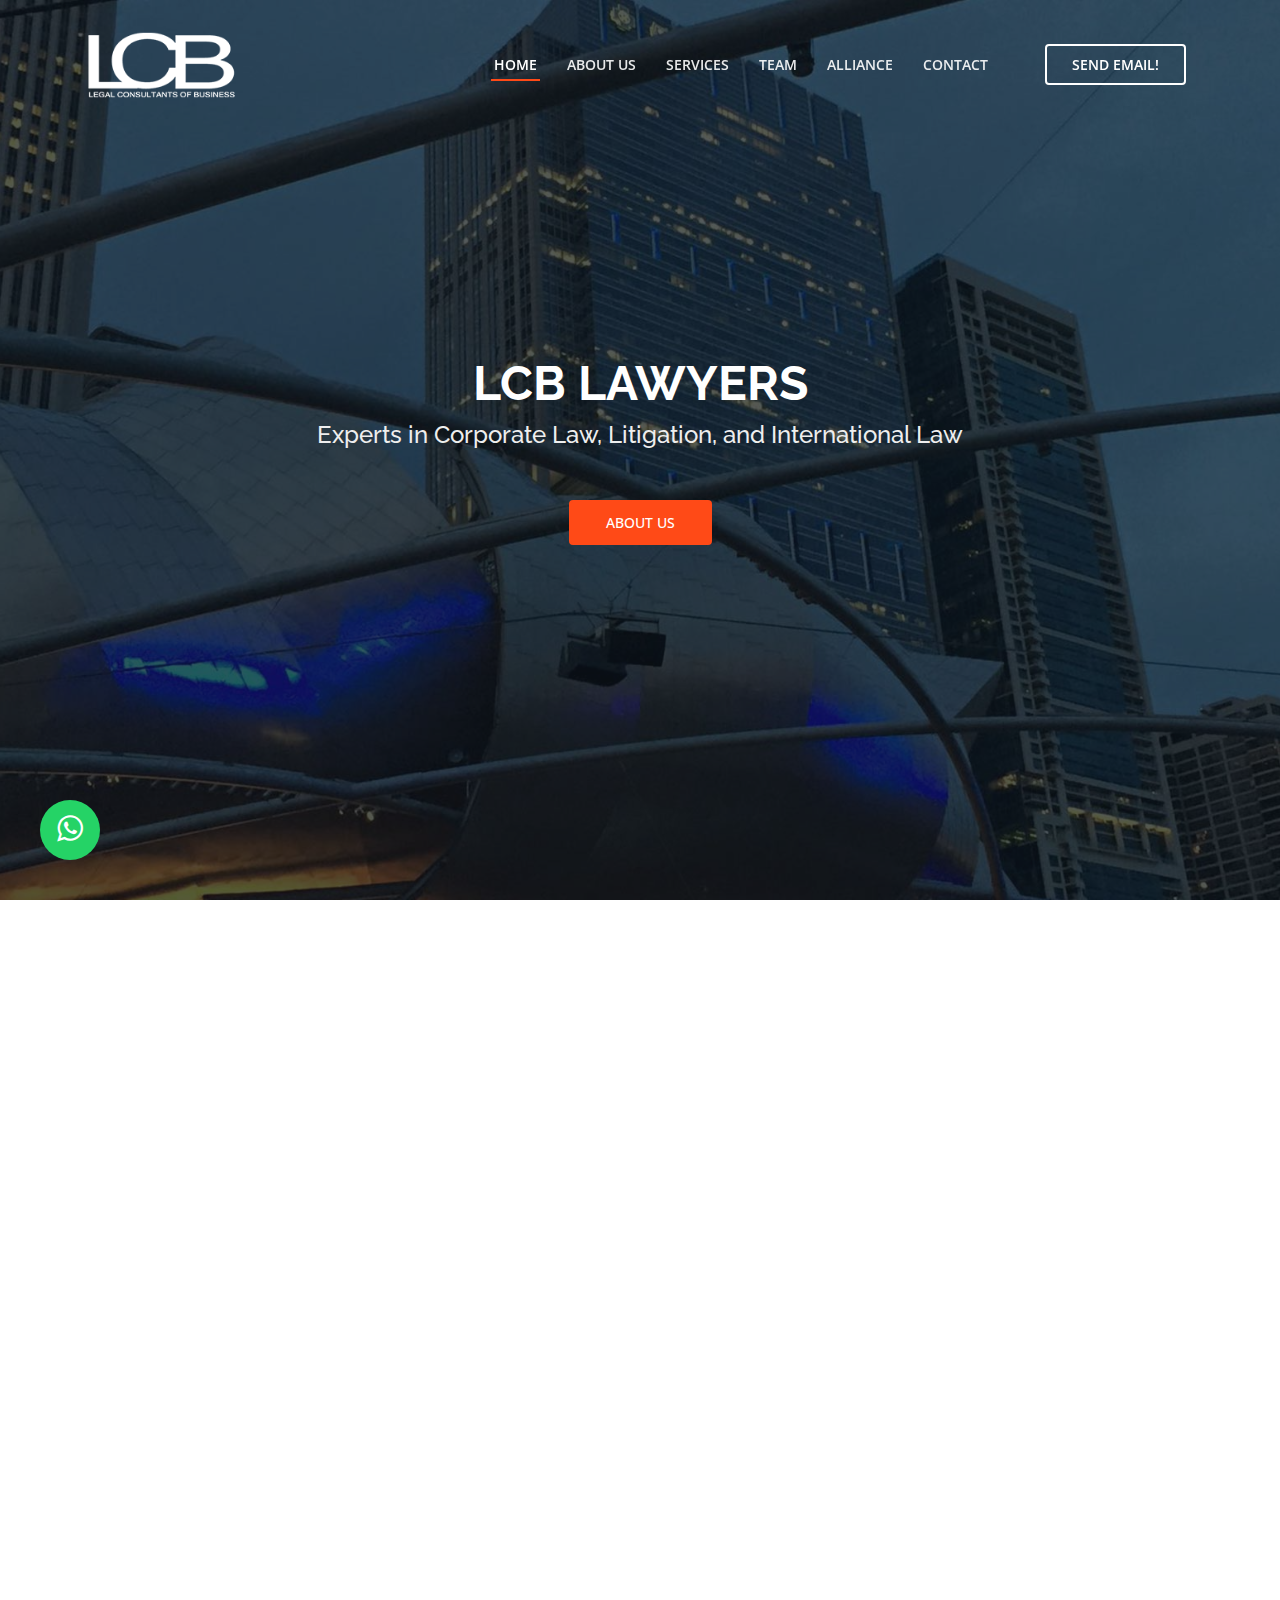
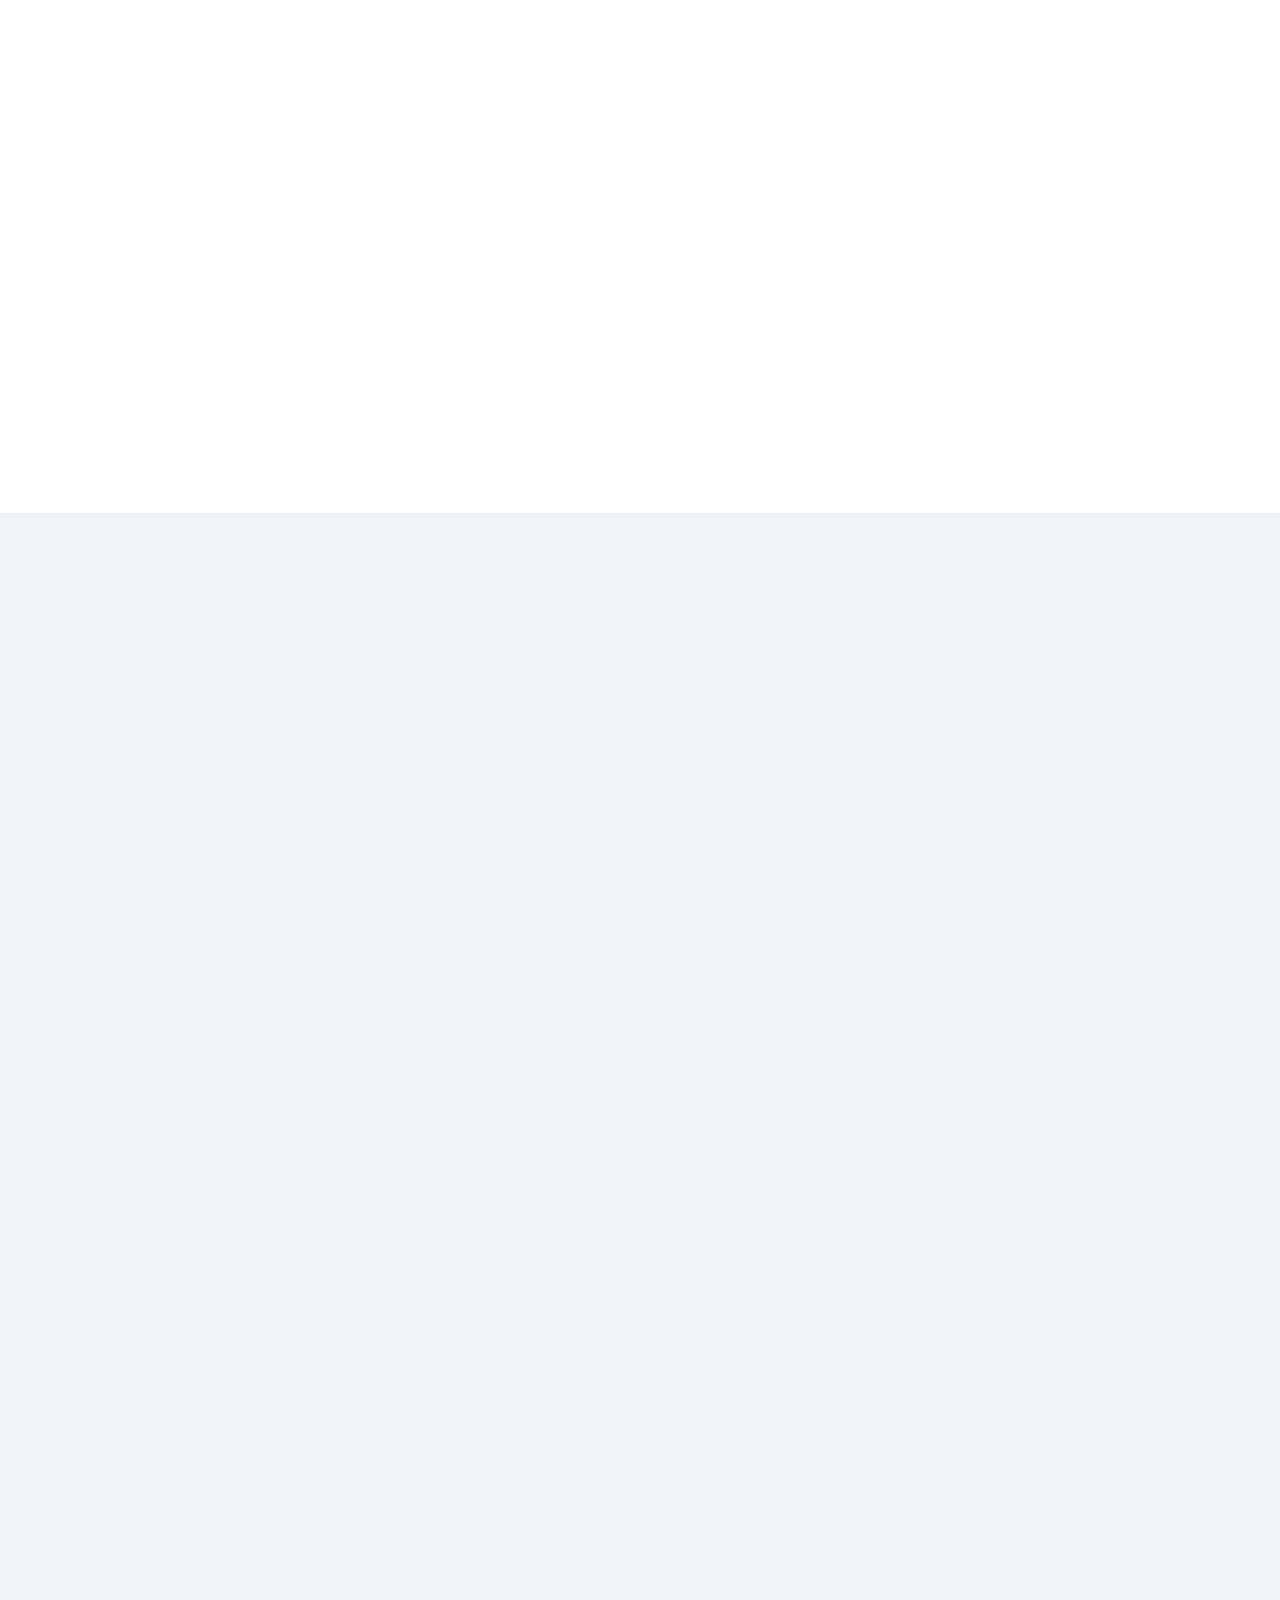
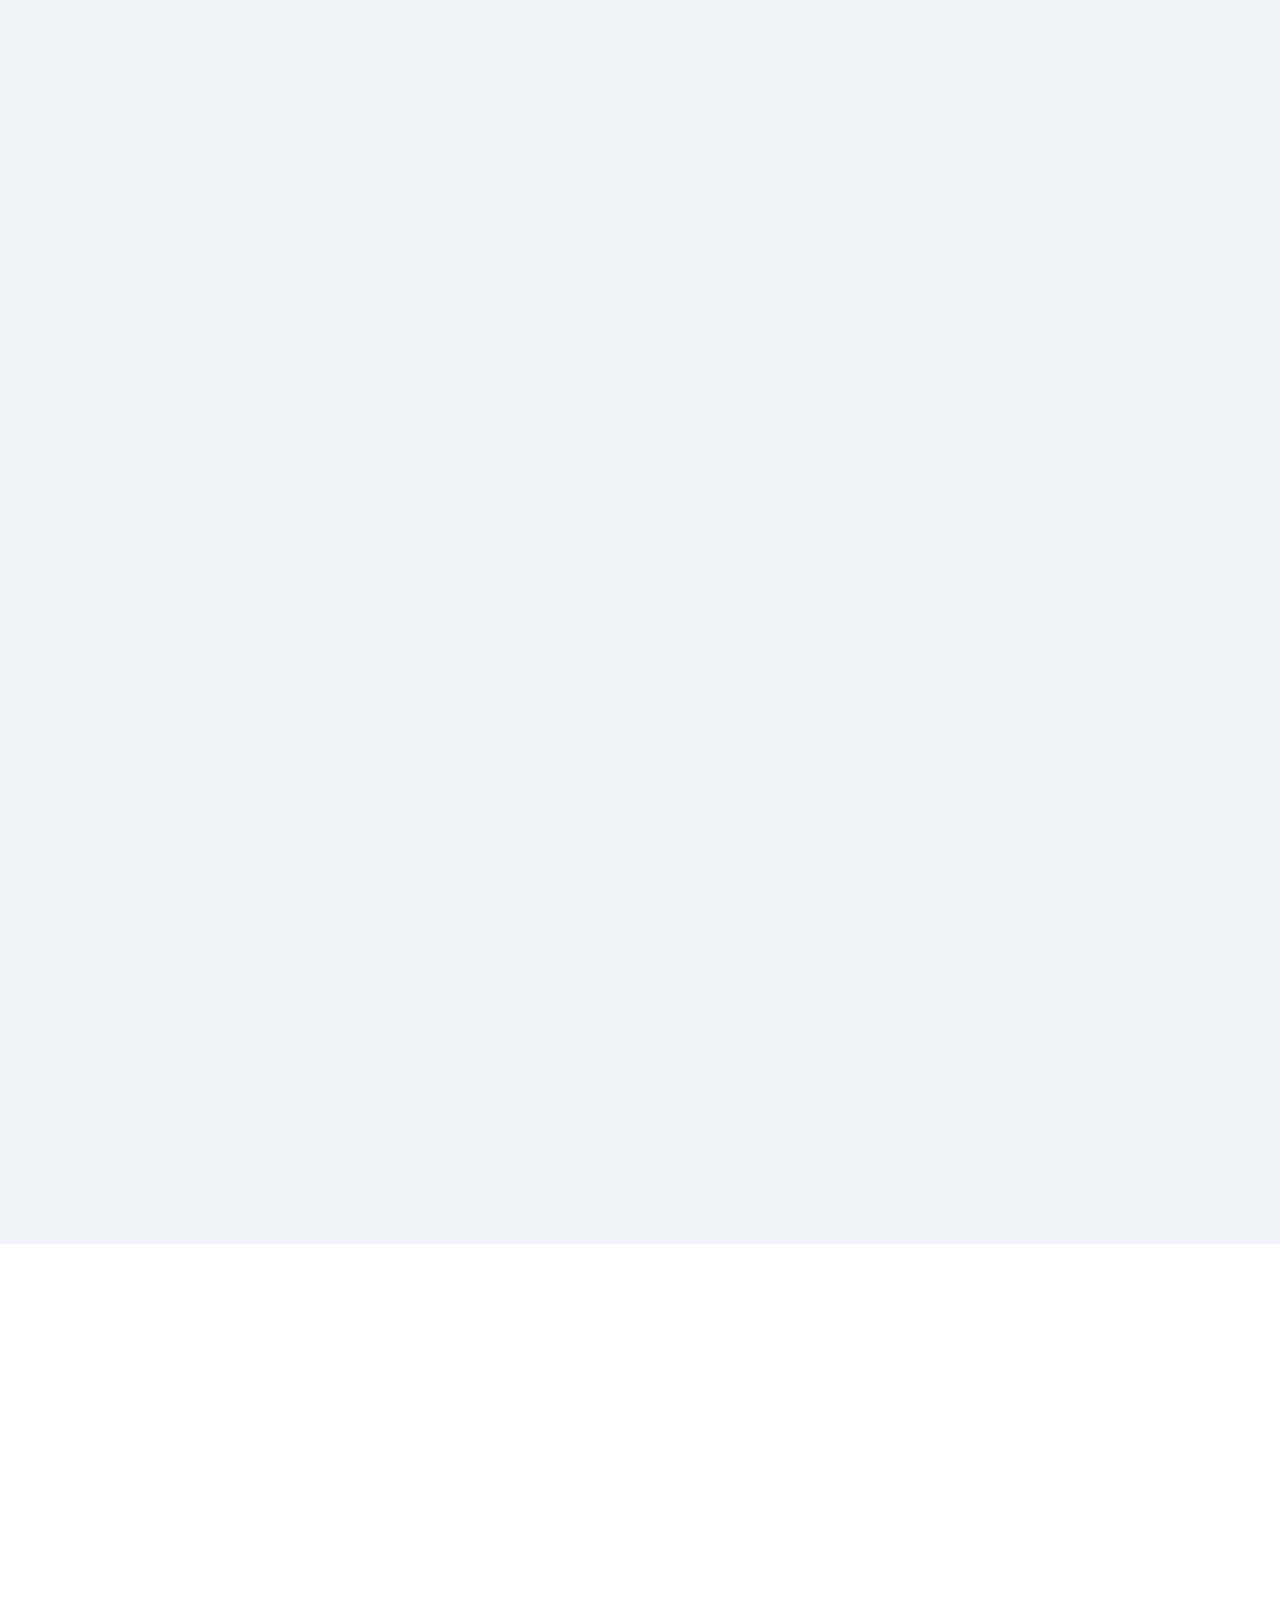
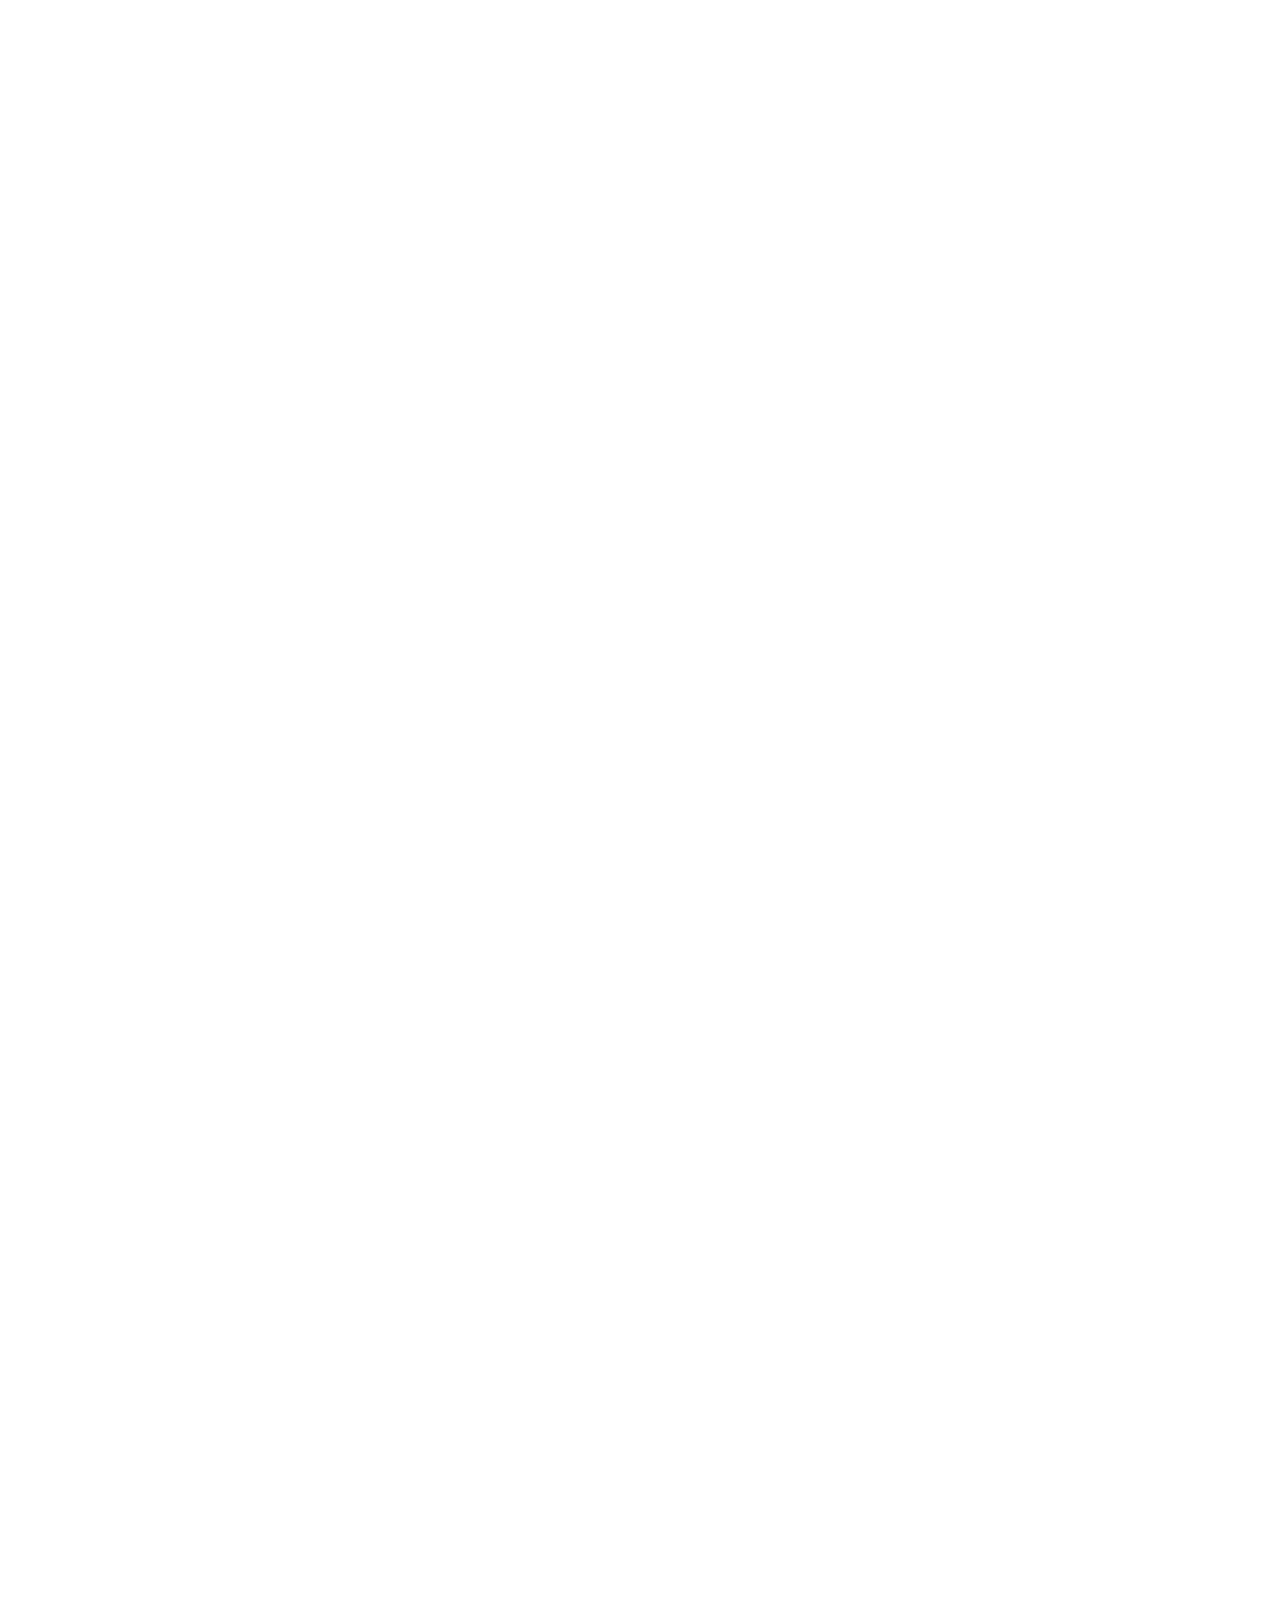
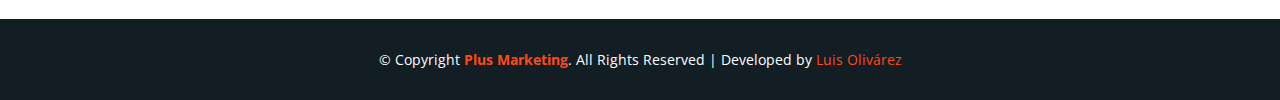
==== commit 65fb4871: ":construction: Remove accounting" ====
--- a/en/index.html
+++ b/en/index.html
@@ -446,7 +446,6 @@
                 <ul>
                   <li>Company Formation</li>
                   <li>Trusts</li>
-                  <li>Accounting</li>
                   <li>Business Establishment</li>
                   <li>Trademark Registration</li>
                   <li>Contracts</li>
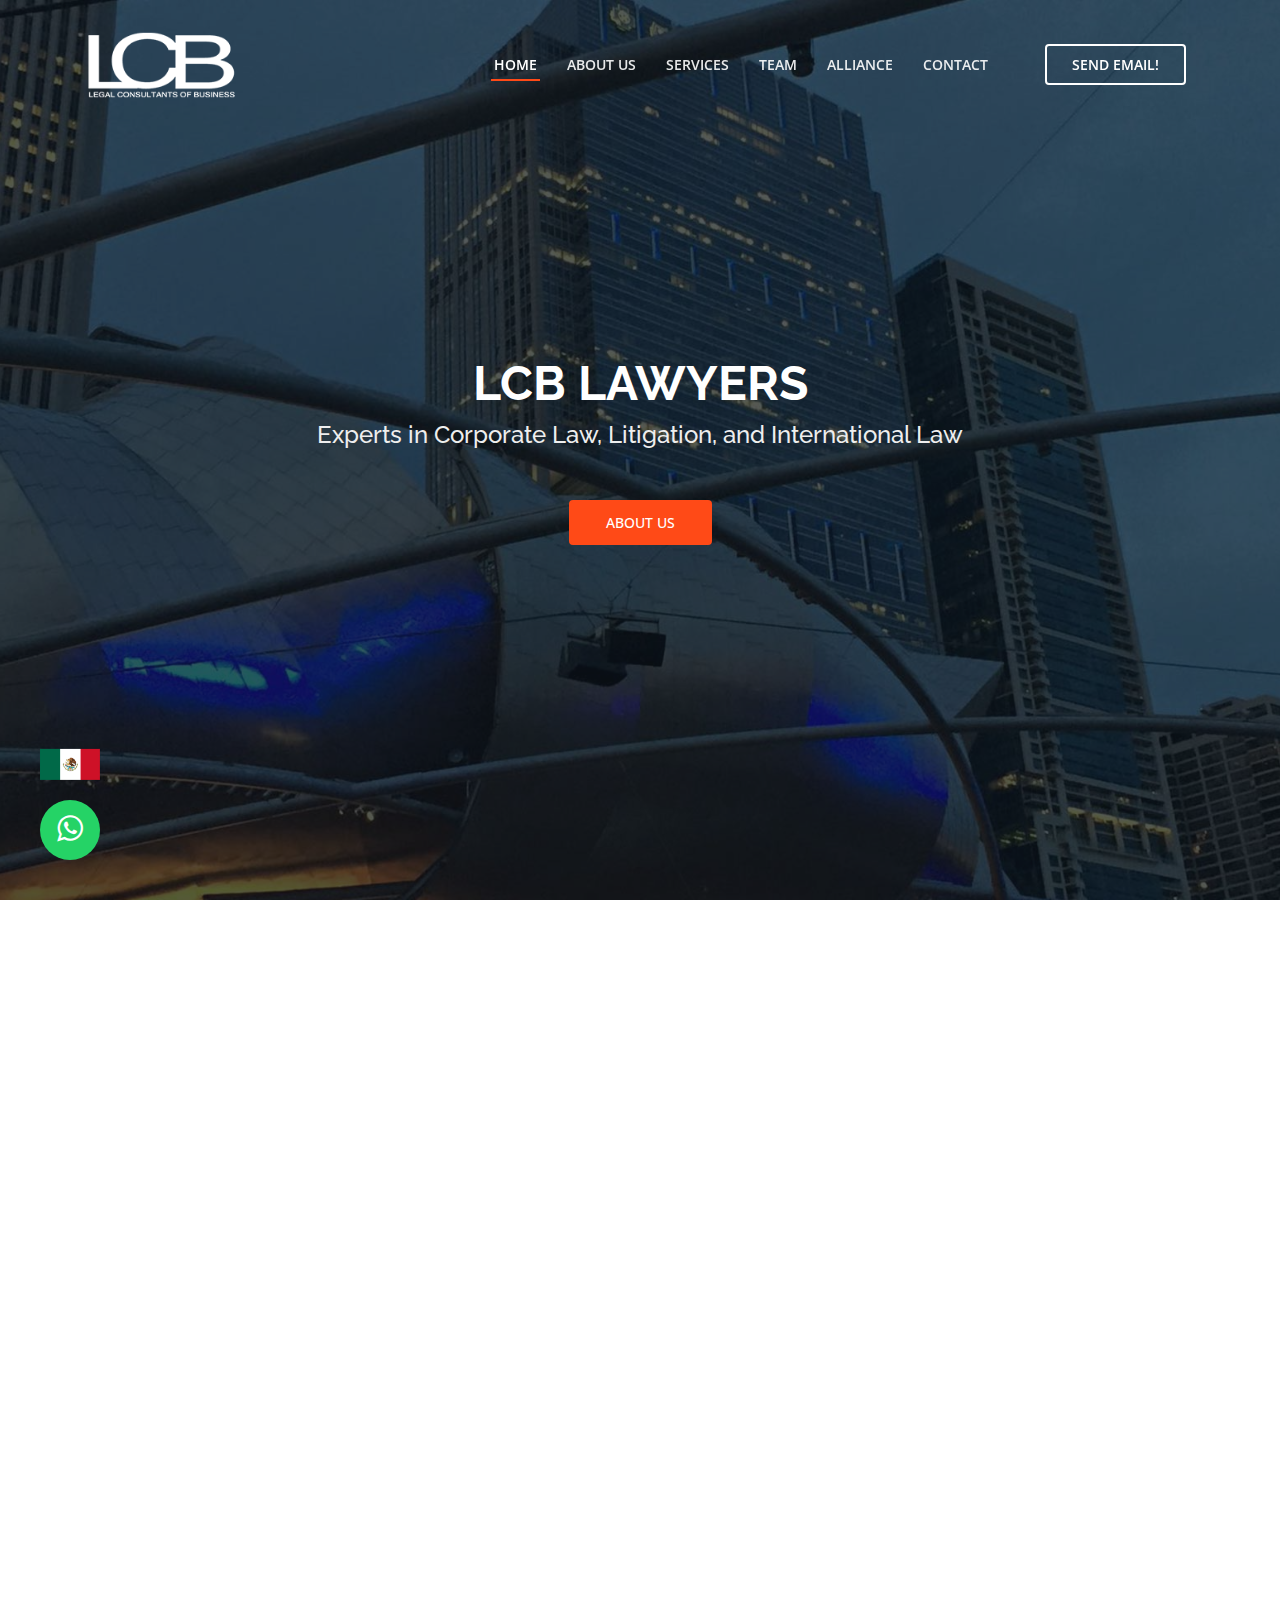
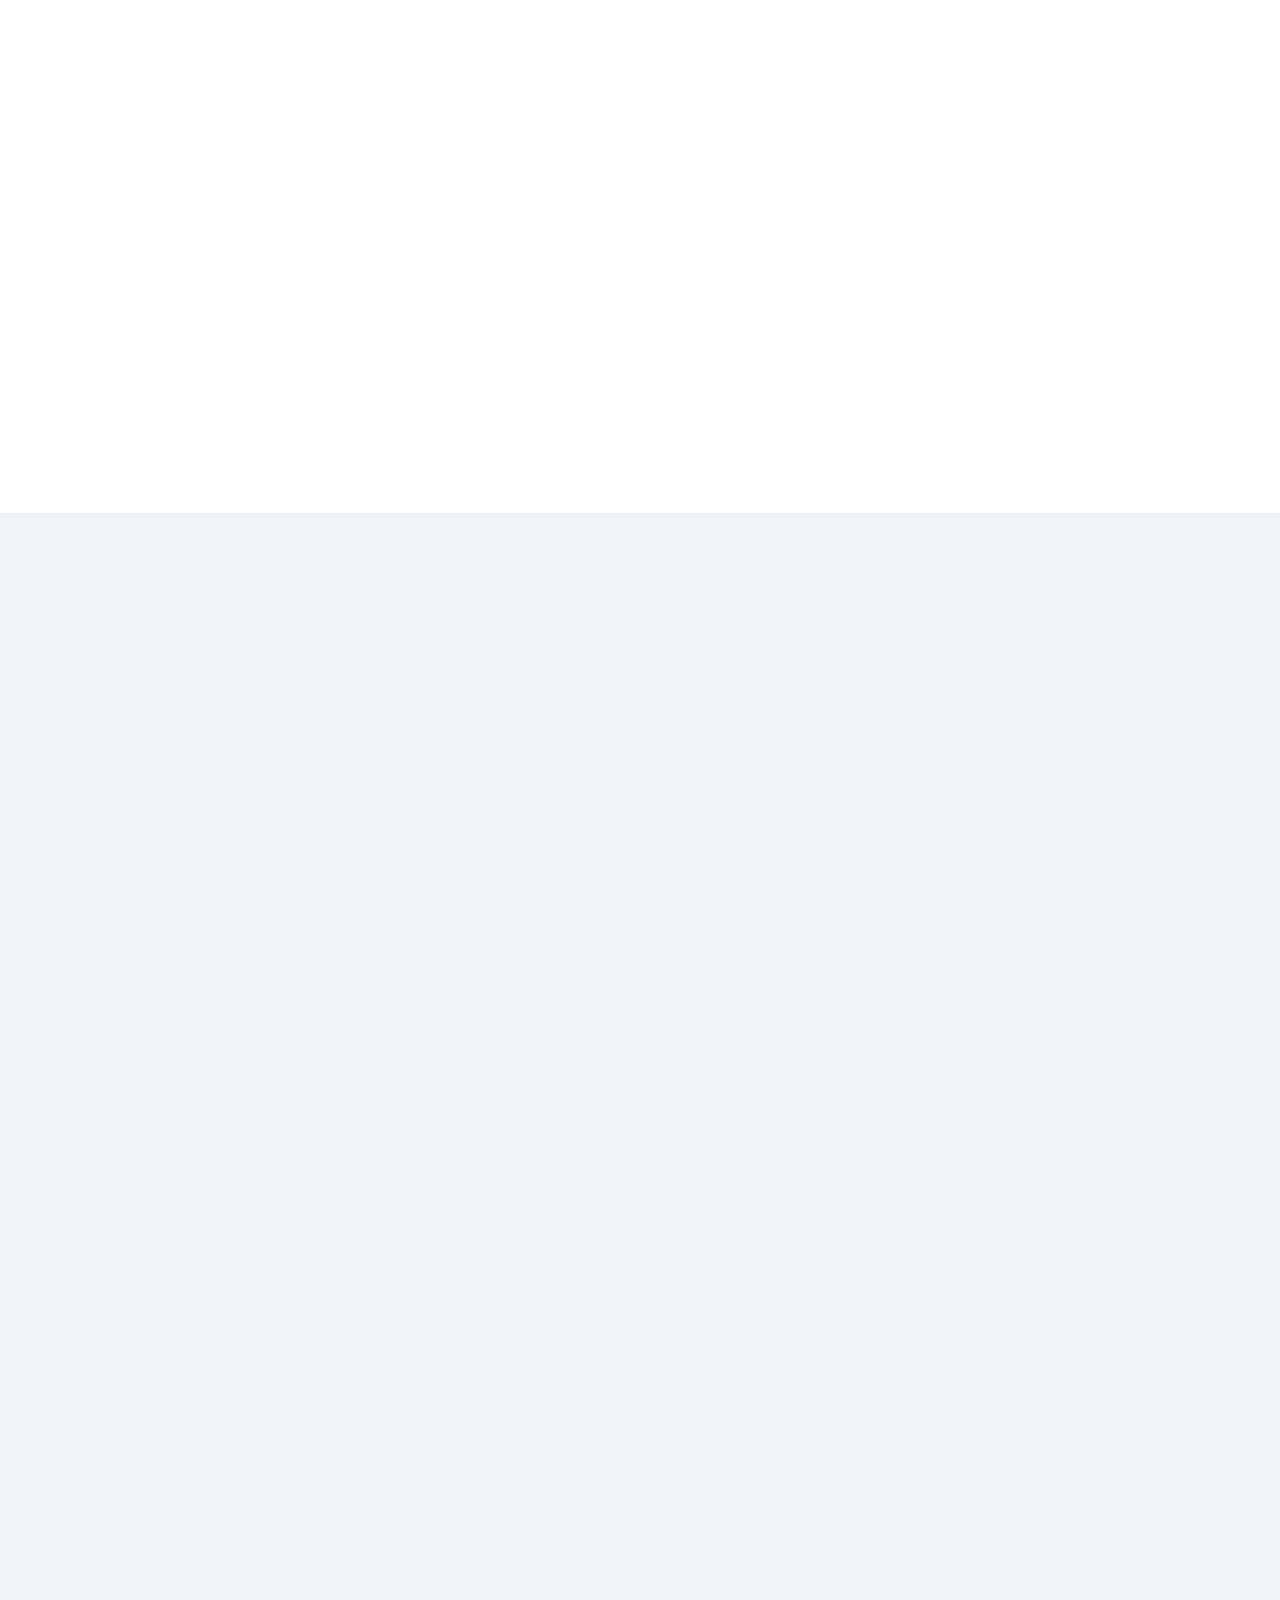
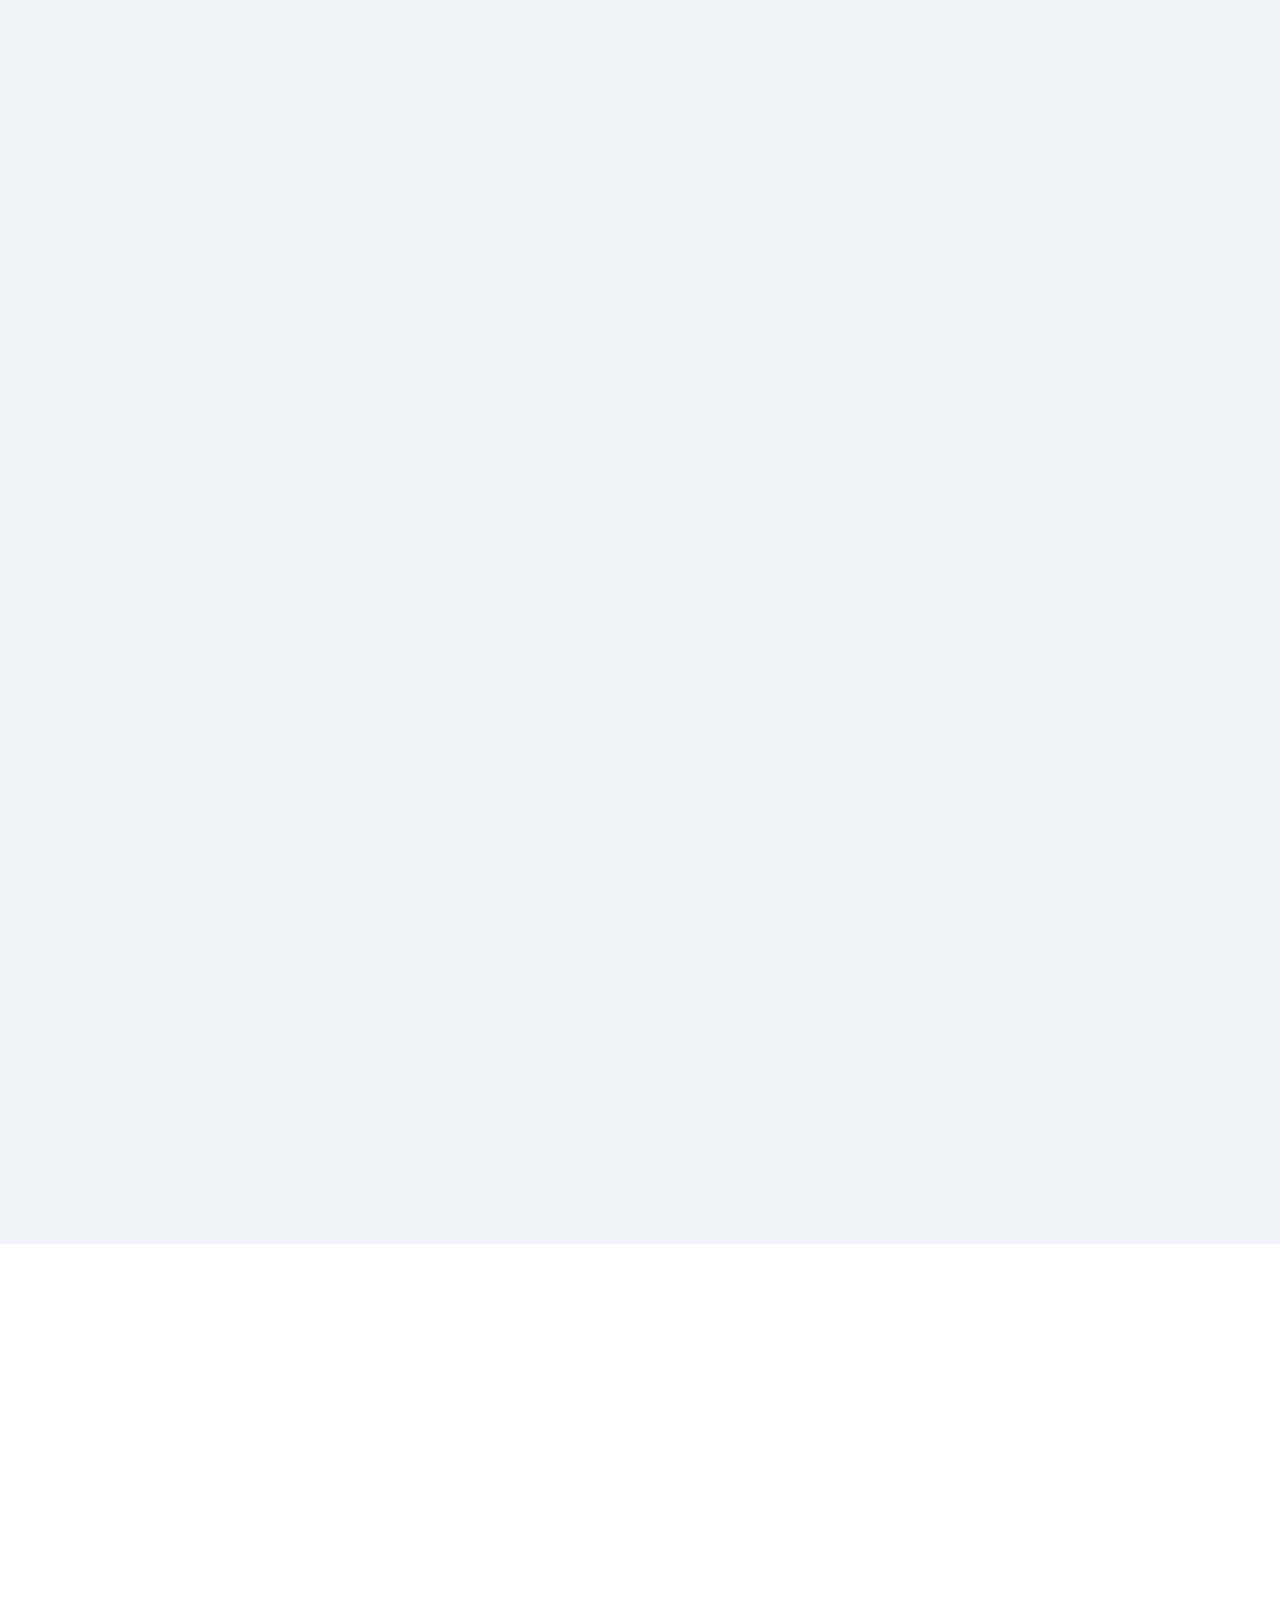
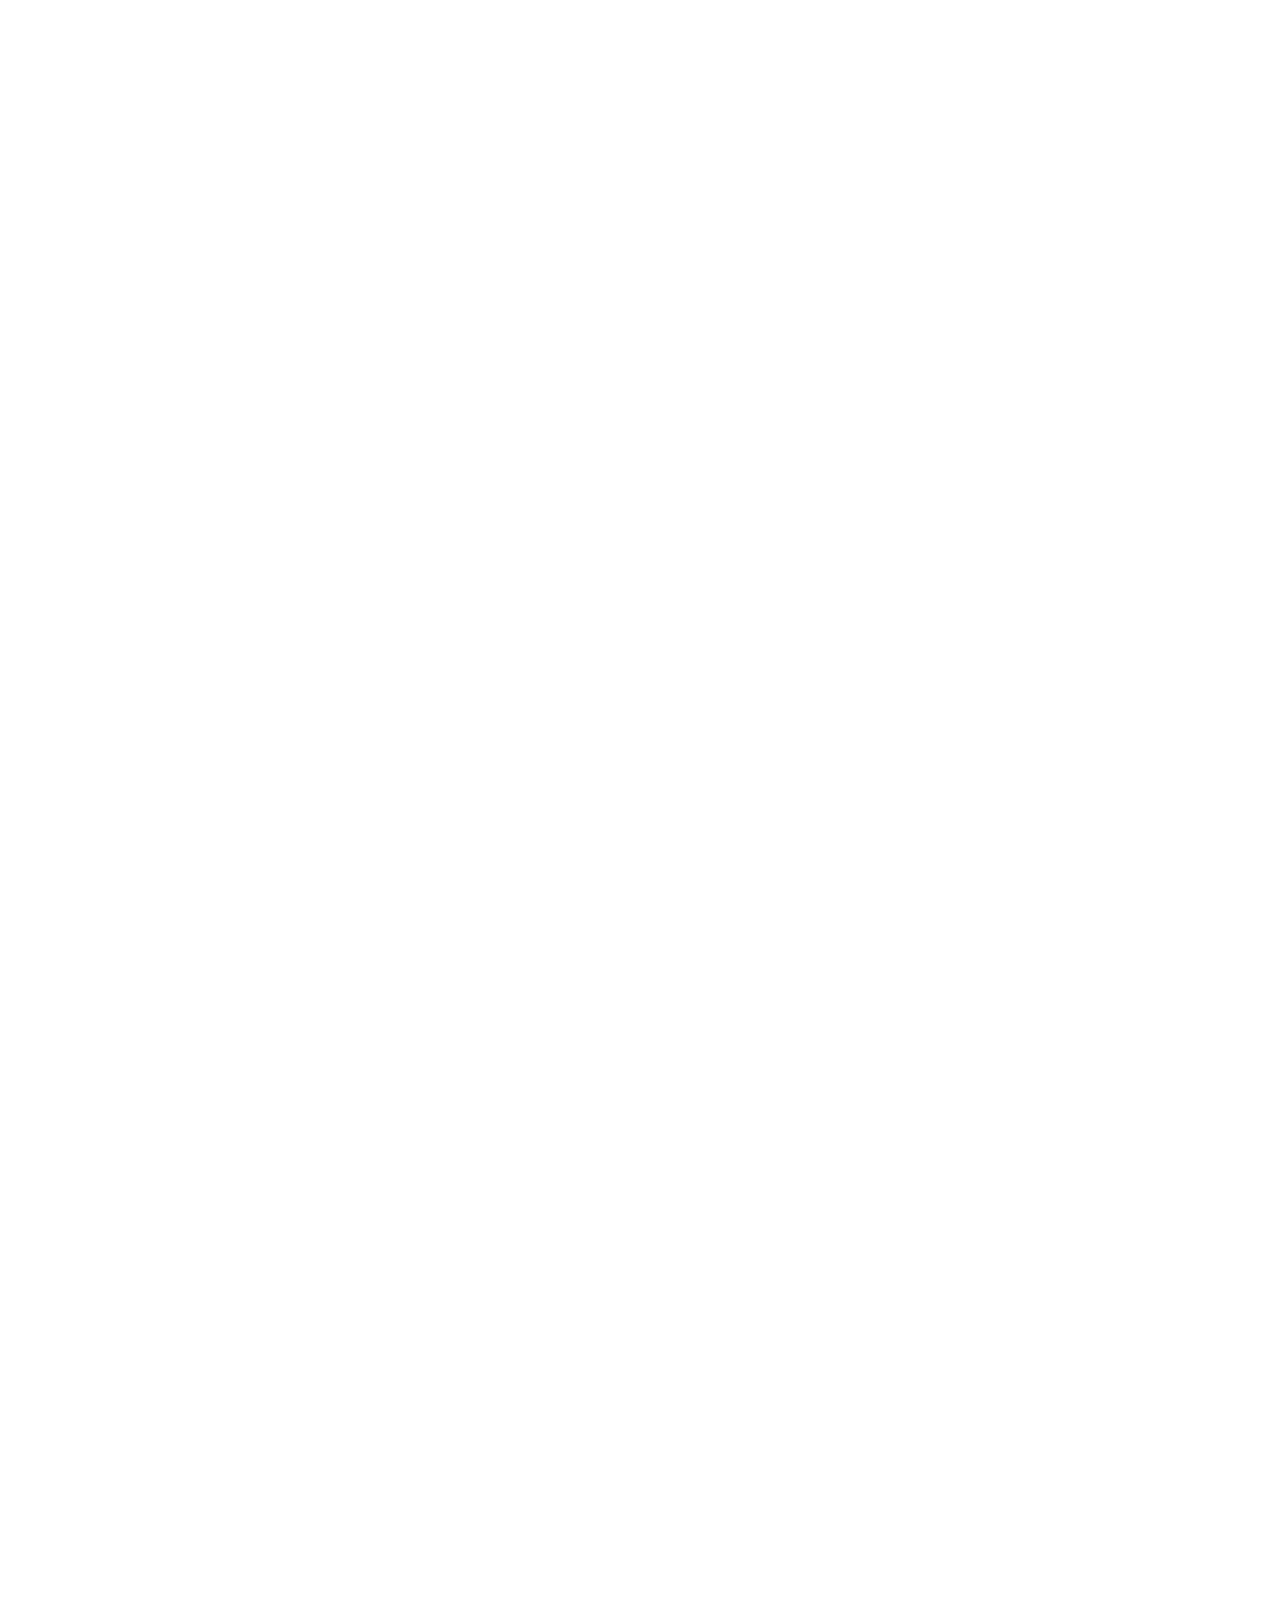
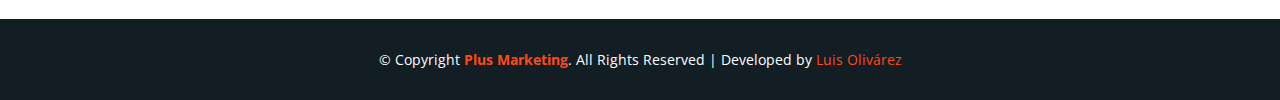
==== commit b0992c72: ":construction: Add flags and translation" ====
--- a/en/index.html
+++ b/en/index.html
@@ -55,6 +55,9 @@
     <a href="https://wa.link/kwd02a" class="whatsapp" target="_blank">
       <i class="fa fa-whatsapp whatsapp-icon"></i
     ></a>
+    <a href="../index.html" class="flag">
+      <img src="../assets/img/mexico.jpg" alt="Flag" />
+    </a>
     <!-- ======= Header ======= -->
     <header id="header" class="fixed-top">
       <div class="container d-flex align-items-center justify-content-between">
--- a/en/assets/css/style.css
+++ b/en/assets/css/style.css
@@ -1722,3 +1722,14 @@
 .whatsapp-icon {
   margin-top: 13px;
 }
+
+.flag {
+  position: fixed;
+  bottom: 120px;
+  left: 40px;
+  z-index: 100;
+}
+
+.flag img {
+  width: 60px;
+}
